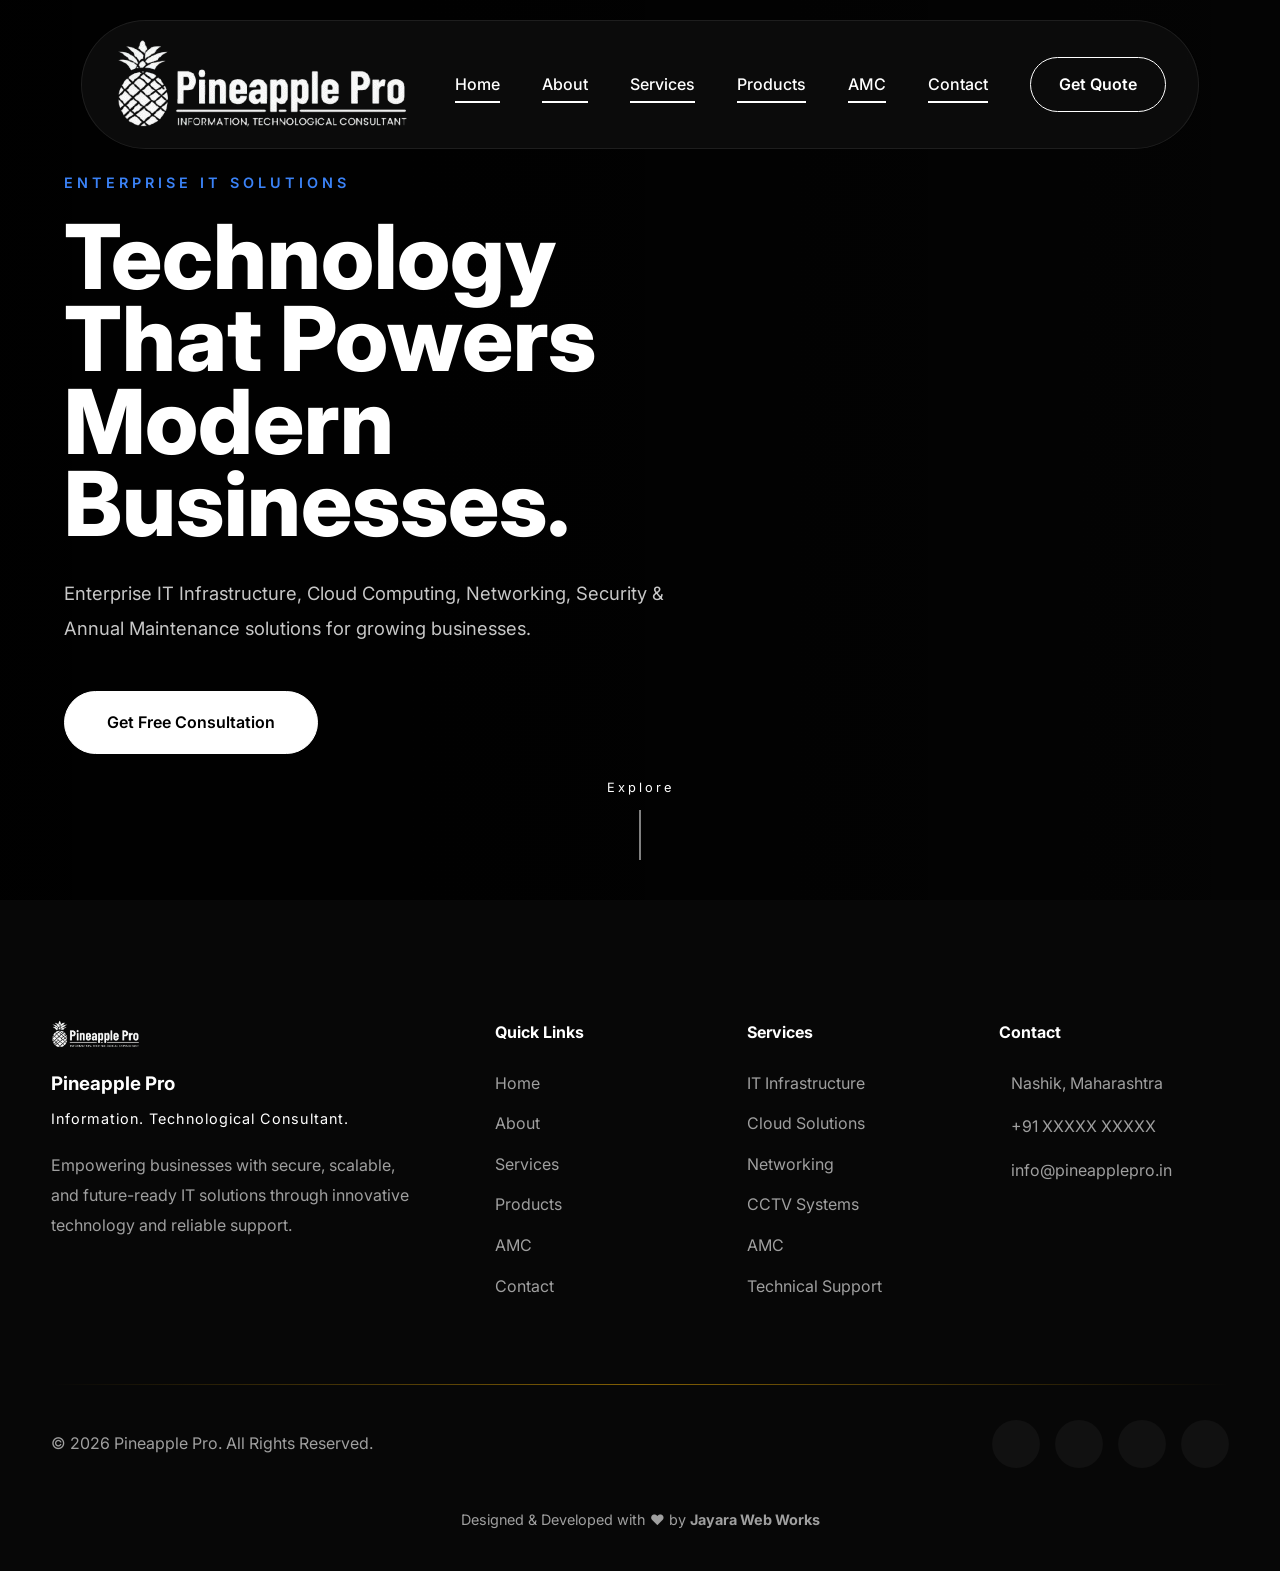
==== index.html @ fbb30636 "Update index.html" ====
<!DOCTYPE html>
<html lang="en">

<head>

    <meta charset="UTF-8">

    <meta name="viewport" content="width=device-width, initial-scale=1.0">

    <title>PineapplePro | Premium IT Solutions</title>

    <link rel="stylesheet" href="css/global.css">
    <link rel="stylesheet" href="css/navbar.css">
    <link rel="stylesheet" href="css/footer.css">
    <link rel="stylesheet" href="css/animations.css">
    <link rel="stylesheet" href="css/home.css">
    <link rel="stylesheet" href="css/responsive.css">

</head>

<body>

   <header class="navbar">

    <div class="container nav-container">

        <a href="index.html" class="logo">
            <img src="assets/pineapple.png" alt="PineapplePro">
        </a>

        <nav class="nav-links">

            <a href="index.html" class="active">Home</a>
            <a href="about.html"class="active">About</a>
            <a href="services.html"class="active">Services</a>
            <a href="products.html"class="active">Products</a>
            <a href="amc.html"class="active">AMC</a>
            <a href="contact.html"class="active">Contact</a>

        </nav>

        <a href="contact.html" class="btn nav-btn">
            Get Quote
        </a>

        <!-- Mobile Toggle -->

        <button class="menu-toggle" aria-label="Open Menu">

            <span></span>
            <span></span>
            <span></span>

        </button>

    </div>

</header>
    <main>

<!--==================================
            HERO
===================================-->

<section class="hero">

    <!-- Background Video -->

    <video class="hero-video"
           autoplay
           muted
           loop
           playsinline>

        <source src="assets/hero1.mp4" type="video/mp4">

    </video>

    <!-- Dark Overlay -->

    <div class="hero-overlay"></div>

    <div class="container">

        <div class="hero-content">

            <span class="hero-tag">
                ENTERPRISE IT SOLUTIONS
            </span>

            <h1>
                Technology
                <br>
                That Powers
                <br>
                Modern Businesses.
            </h1>

            <p>
                Enterprise IT Infrastructure, Cloud Computing,
                Networking, Security & Annual Maintenance
                solutions for growing businesses.
            </p>

            <div class="hero-buttons">

                <a href="contact.html" class="btn btn-primary">

                    Get Free Consultation

                </a>

            </div>

        </div>

    </div>

    <div class="hero-scroll">

        <span>Explore</span>

        <div class="scroll-line"></div>

    </div>

</section>
        <!--==========================================
                FOOTER
===========================================-->

<footer class="footer">

    <div class="container">

        <div class="footer-top">

            <!-- Company -->

            <div class="footer-about">

                <img src="assets/pineapple.png"
                     alt="Pineapple Pro"
                     class="footer-logo">

                <h3>Pineapple Pro</h3>

                <span class="footer-tagline">
                    Information. Technological Consultant.
                </span>

                <p>
                    Empowering businesses with secure,
                    scalable, and future-ready IT
                    solutions through innovative technology
                    and reliable support.
                </p>

            </div>

            <!-- Quick Links -->

            <div class="footer-column">

                <h4>Quick Links</h4>

                <a href="index.html">Home</a>
                <a href="about.html">About</a>
                <a href="services.html">Services</a>
                <a href="products.html">Products</a>
                <a href="amc.html">AMC</a>
                <a href="contact.html">Contact</a>

            </div>

            <!-- Services -->

            <div class="footer-column">

                <h4>Services</h4>

                <a href="#">IT Infrastructure</a>
                <a href="#">Cloud Solutions</a>
                <a href="#">Networking</a>
                <a href="#">CCTV Systems</a>
                <a href="#">AMC</a>
                <a href="#">Technical Support</a>

            </div>

            <!-- Contact -->

            <div class="footer-column">

                <h4>Contact</h4>

                <p><i class="fa-solid fa-location-dot"></i> Nashik, Maharashtra</p>

                <p><i class="fa-solid fa-phone"></i> +91 XXXXX XXXXX</p>

                <p><i class="fa-solid fa-envelope"></i> info@pineapplepro.in</p>

            </div>

        </div>

        <div class="footer-divider"></div>

        <div class="footer-bottom">

            <div class="copyright">

                © 2026 Pineapple Pro.
                All Rights Reserved.

            </div>

            <div class="footer-social">

                <a href="#"><i class="fa-brands fa-linkedin-in"></i></a>

                <a href="#"><i class="fa-brands fa-instagram"></i></a>

                <a href="#"><i class="fa-brands fa-facebook-f"></i></a>

                <a href="#"><i class="fa-brands fa-whatsapp"></i></a>

            </div>

        </div>

        <div class="developer">

            Designed & Developed with ❤️ by
            <strong>Jayara Web Works</strong>

        </div>

    </div>

</footer>

</main>
    <script src="js/navbar.js"></script>
</body>

</html>
---- css/global.css ----
/* ===========================
   GOOGLE FONT
=========================== */

@import url('https://fonts.googleapis.com/css2?family=Inter:wght@100..900&display=swap');
/* ===========================
   RESET
=========================== */

*{
    margin:0;
    padding:0;
    box-sizing:border-box;
}

html{
    scroll-behavior:smooth;
}

body{
    min-height:100vh;
}

img{
    max-width:100%;
    display:block;
}

a{
    text-decoration:none;
    color:inherit;
}

ul{
    list-style:none;
}

button,
input,
textarea{
    font:inherit;
    border:none;
    outline:none;
    background:none;
}

button{
    cursor:pointer;
}


/* ===========================
   ROOT VARIABLES
=========================== */

:root{

    /* Colors */

    --bg:#050505;
    --surface:#111111;
    --surface-light:#181818;
    --border:#2b2b2b;

    --white:#ffffff;
    --gray:#9f9f9f;
    --light-gray:#d5d5d5;

    /* Layout */

    --container:1400px;
    --radius:22px;

    /* Transition */

    --transition:.35s ease;

    /* Shadows */

    --shadow:0 10px 40px rgba(0,0,0,.35);

}


/* ===========================
   BODY
=========================== */

body{

    background:var(--bg);

    color:var(--white);

    font-family:'Inter',sans-serif;

    overflow-x:hidden;

    line-height:1.6;

    -webkit-font-smoothing:antialiased;

}

/* ===========================
   CONTAINER
=========================== */

.container{

    width:min(92%,var(--container));

    margin-inline:auto;

}

/* ===========================
   SECTION
=========================== */

section{

    padding:120px 0;

}
/* ===========================
   TYPOGRAPHY
=========================== */

.section-tag{

    color:var(--gray);

    text-transform:uppercase;

    letter-spacing:3px;

    font-size:.85rem;

    margin-bottom:1rem;

}

.section-title{

    font-size:clamp(2.5rem,6vw,5rem);

    font-weight:800;

    line-height:1.05;

    margin-bottom:1.5rem;

}

.section-description{

    max-width:700px;

    color:var(--gray);

    font-size:1.1rem;

}

/* ===========================
   BUTTONS
=========================== */

.btn{

    display:inline-flex;

    align-items:center;

    justify-content:center;

    padding:16px 34px;

    border-radius:999px;

    border:1px solid var(--white);

    color:var(--white);

    transition:var(--transition);

    font-weight:600;

}

.btn:hover{

    background:var(--white);

    color:var(--bg);

}

/* ===========================
   SCROLLBAR
=========================== */

::-webkit-scrollbar{

    width:8px;

}

::-webkit-scrollbar-track{

    background:#0a0a0a;

}

::-webkit-scrollbar-thumb{

    background:#444;

    border-radius:20px;

}

::-webkit-scrollbar-thumb:hover{

    background:#666;

}

/* ===========================
   SELECTION
=========================== */

::selection{

    background:#ffffff;

    color:#050505;

}
---- css/navbar.css ----
/* ==========================================
   NAVBAR
========================================== */

.navbar{
    position: fixed;
    top: 20px;
    left: 50%;
    transform: translateX(-50%);
    width: 95%;
    z-index: 1000;
}

.nav-container{
    display: flex;
    align-items: center;
    justify-content: space-between;

    padding: 16px 32px;

    background: rgba(17,17,17,0.70);

    border: 1px solid rgba(255,255,255,.08);

    backdrop-filter: blur(18px);

    border-radius: 100px;
}

.logo{

    font-size: 1.4rem;

    font-weight: 800;

    color: var(--white);

    letter-spacing: -.5px;

}



.nav-links{

    display:flex;

    align-items:center;

    gap:42px;

}

.nav-links a{

    position:relative;

    color:var(--gray);

    font-weight:500;

    transition:var(--transition);

}
.nav-links a::after{

    content:"";

    position:absolute;

    left:0;

    bottom:-6px;

    width:0;

    height:2px;

    background:var(--white);

    transition:var(--transition);

}

.nav-links a:hover,
.nav-links a.active{

    color:var(--white);

}

.nav-links a:hover::after,
.nav-links a.active::after{

    width:100%;

}

.nav-btn{

    padding:14px 28px;

}

/*=========================
      MENU TOGGLE
=========================*/

.menu-toggle{

    display:none;

    width:45px;
    height:45px;

    cursor:pointer;

    background:none;

    border:none;

    flex-direction:column;

    justify-content:center;

    gap:6px;

}

.menu-toggle span{

    width:26px;

    height:2px;

    background:#fff;

    transition:.35s;

}
---- css/footer.css ----
/*=========================
        FOOTER
=========================*/

.footer{

    background:#070707;

    padding:120px 0 40px;

    position:relative;

}

.footer-top{

    display:grid;

    grid-template-columns:2fr 1fr 1fr 1.2fr;

    gap:60px;

}

.footer-logo{

    width:90px;

    margin-bottom:20px;

}

.footer-about h3{

    margin-bottom:8px;

}

.footer-tagline{

    color:var(--primary);

    display:block;

    margin-bottom:20px;

    letter-spacing:1px;

    font-size:.9rem;

}

.footer-about p{

    color:var(--gray);

    line-height:1.9;

    max-width:360px;

}

.footer-column h4{

    margin-bottom:25px;

}

.footer-column{

    display:flex;

    flex-direction:column;

}

.footer-column a{

    color:var(--gray);

    text-decoration:none;

    margin-bottom:15px;

    transition:.3s;

}

.footer-column a:hover{

    color:var(--primary);

    padding-left:8px;

}

.footer-column p{

    color:var(--gray);

    margin-bottom:18px;

    display:flex;

    gap:12px;

    align-items:flex-start;

}

.footer-column i{

    color:var(--primary);

    margin-top:4px;

}

.footer-divider{

    margin:70px 0 35px;

    height:1px;

    background:linear-gradient(
        to right,
        transparent,
        rgba(255,184,0,.5),
        transparent
    );

}

.footer-bottom{

    display:flex;

    justify-content:space-between;

    align-items:center;

    flex-wrap:wrap;

    gap:20px;

}

.copyright{

    color:var(--gray);

}

.footer-social{

    display:flex;

    gap:15px;

}

.footer-social a{

    width:48px;

    height:48px;

    border-radius:50%;

    background:rgba(255,255,255,.04);

    display:flex;

    align-items:center;

    justify-content:center;

    color:#fff;

    transition:.35s;

    text-decoration:none;

}

.footer-social a:hover{

    background:var(--primary);

    color:#000;

    transform:translateY(-5px);

}

.developer{

    text-align:center;

    margin-top:40px;

    color:var(--gray);

    font-size:.9rem;

}

.developer strong{

    color:var(--primary);

}
---- css/animations.css ----

---- css/home.css ----
/*==================================
            HERO
==================================*/

.hero{

    position:relative;

    width:100%;

    min-height:100vh;

    overflow:hidden;

    display:flex;

    align-items:flex-start;

    justify-content:flex-start;

    padding-top:170px;

    box-sizing:border-box;

}

/*==================================
        BACKGROUND VIDEO
==================================*/

.hero-video{

    position:absolute;

    inset:0;

    width:100%;

    height:100%;

    object-fit:cover;

    z-index:1;

}

.hero-overlay{

    position:absolute;

    inset:0;

    background:linear-gradient(
        90deg,
        rgba(0,0,0,.92) 0%,
        rgba(0,0,0,.75) 45%,
        rgba(0,0,0,.25) 100%
    );

    z-index:2;

}

/*==================================
        CONTAINER
==================================*/

.hero .container{

    width:90%;

    max-width:1400px;

    margin:0 auto;

    position:relative;

    z-index:5;

}

.hero-content{

    max-width:700px;

}

/*==================================
        TEXT
==================================*/

.hero-tag{

    display:inline-block;

    color:#3B82F6;

    letter-spacing:4px;

    text-transform:uppercase;

    font-size:.9rem;

    font-weight:600;

    margin-bottom:22px;

}

.hero h1{

    color:#fff;

    font-size:clamp(4.5rem,7vw,7rem);

    line-height:.92;

    font-weight:800;

    margin:0 0 30px;

}

.hero p{

    max-width:620px;

    color:rgba(255,255,255,.78);

    font-size:1.15rem;

    line-height:1.9;

    margin-bottom:45px;

}

/*==================================
        BUTTON
==================================*/

.hero-buttons{

    display:flex;

}

.btn-primary{

    display:inline-flex;

    align-items:center;

    justify-content:center;

    padding:18px 42px;

    background:#fff;

    color:#000;

    border-radius:999px;

    text-decoration:none;

    font-weight:600;

    transition:.35s;

}

.btn-primary:hover{

    background:#2563EB;

    color:#fff;

    transform:translateY(-4px);

}

/*==================================
        SCROLL
==================================*/

.hero-scroll{

    position:absolute;

    left:50%;

    bottom:40px;

    transform:translateX(-50%);

    z-index:5;

    display:flex;

    flex-direction:column;

    align-items:center;

    color:#fff;

    letter-spacing:3px;

    font-size:.8rem;

}

.scroll-line{

    width:1px;

    height:50px;

    background:#fff;

    margin-top:12px;

    animation:scrollMove 1.8s infinite;

}

@keyframes scrollMove{

    0%{

        opacity:0;

        transform:translateY(-8px);

    }

    50%{

        opacity:1;

    }

    100%{

        opacity:0;

        transform:translateY(8px);

    }

}

/*==================================
        LAPTOP
==================================*/

@media(max-width:1200px){

.hero{

    padding-top:160px;

}

.hero h1{

    font-size:5rem;

}

}

/*==================================
        TABLET
==================================*/

@media(max-width:992px){

.hero{

    padding-top:150px;

    text-align:center;

}

.hero-overlay{

    background:rgba(0,0,0,.65);

}

.hero-content{

    max-width:100%;

}

.hero h1{

    font-size:4rem;

}

.hero p{

    margin:0 auto 40px;

}

.hero-buttons{

    justify-content:center;

}

}

/*==================================
        MOBILE
==================================*/

@media(max-width:768px){

.hero{

    min-height:100svh;

    padding-top:135px;

}

.hero-tag{

    font-size:.75rem;

}

.hero h1{

    font-size:2.8rem;

    line-height:1.05;

}

.hero p{

    font-size:1rem;

    line-height:1.8;

}

.hero-buttons{

    width:100%;

    justify-content:center;

}

.btn-primary{

    width:100%;

    max-width:320px;

}

.hero-scroll{

    display:none;

}

}

/*==================================
        SMALL MOBILE
==================================*/

@media(max-width:480px){

.hero h1{

    font-size:2.3rem;

}

}
---- css/responsive.css ----

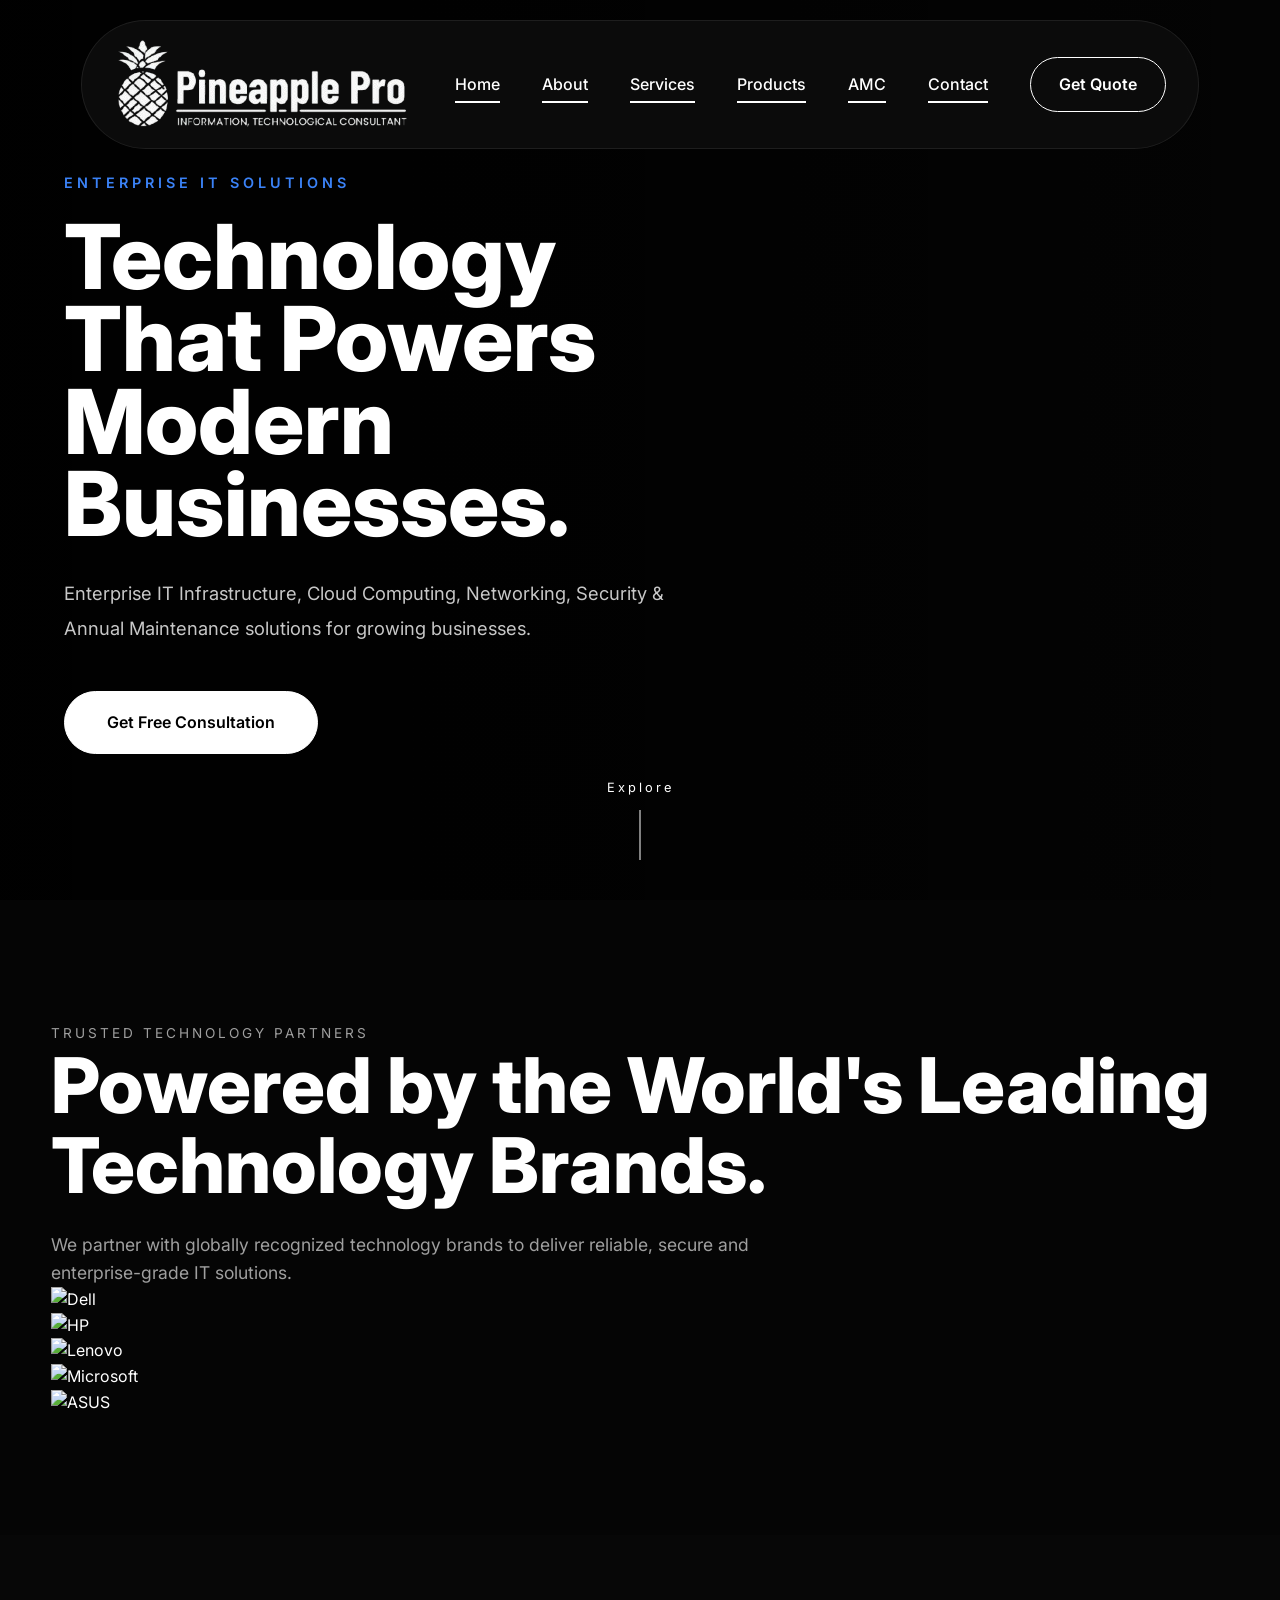
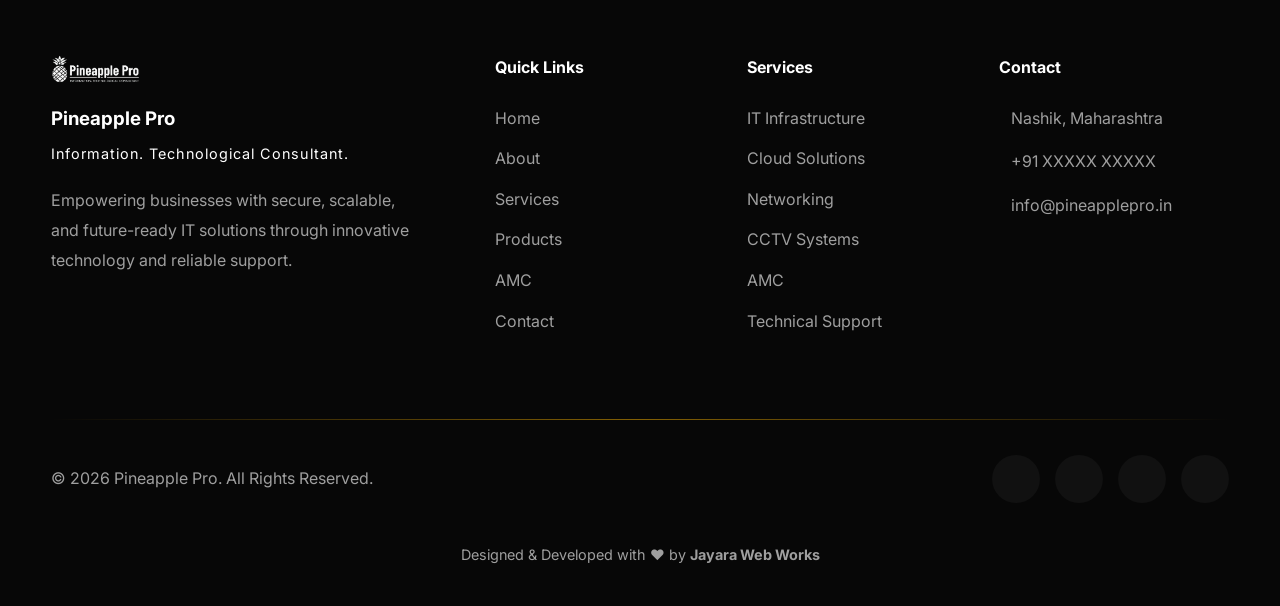
==== commit fb7932c4: "Update index.html" ====
--- a/index.html
+++ b/index.html
@@ -73,7 +73,7 @@
            loop
            playsinline>
 
-        <source src="assets/hero1.mp4" type="video/mp4">
+        <source src="assets/hero2.mp4" type="video/mp4">
 
     </video>
 
@@ -126,6 +126,69 @@
     </div>
 
 </section>
+
+
+        <!--==================================
+    TRUSTED PARTNERS
+===================================-->
+
+<section class="partners">
+
+    <div class="container">
+
+        <div class="section-header">
+
+            <span class="section-tag">
+                TRUSTED TECHNOLOGY PARTNERS
+            </span>
+
+            <h2 class="section-title">
+                Powered by the World's
+                Leading Technology Brands.
+            </h2>
+
+            <p class="section-description">
+                We partner with globally recognized technology brands to
+                deliver reliable, secure and enterprise-grade IT solutions.
+            </p>
+
+        </div>
+
+        <div class="partners-grid">
+
+            <div class="partner-card">
+                <img src="assets/brands/dell.svg" alt="Dell">
+            </div>
+
+            <div class="partner-card">
+                <img src="assets/brands/hp.svg" alt="HP">
+            </div>
+
+            <div class="partner-card">
+                <img src="assets/brands/lenovo.svg" alt="Lenovo">
+            </div>
+
+            <div class="partner-card">
+                <img src="assets/brands/microsoft.svg" alt="Microsoft">
+            </div>
+
+           
+
+           
+
+            <div class="partner-card">
+                <img src="assets/brands/asus.svg" alt="ASUS">
+            </div>
+
+           
+
+           
+
+        </div>
+
+    </div>
+
+</section>
         <!--==========================================
                 FOOTER
 ===========================================-->
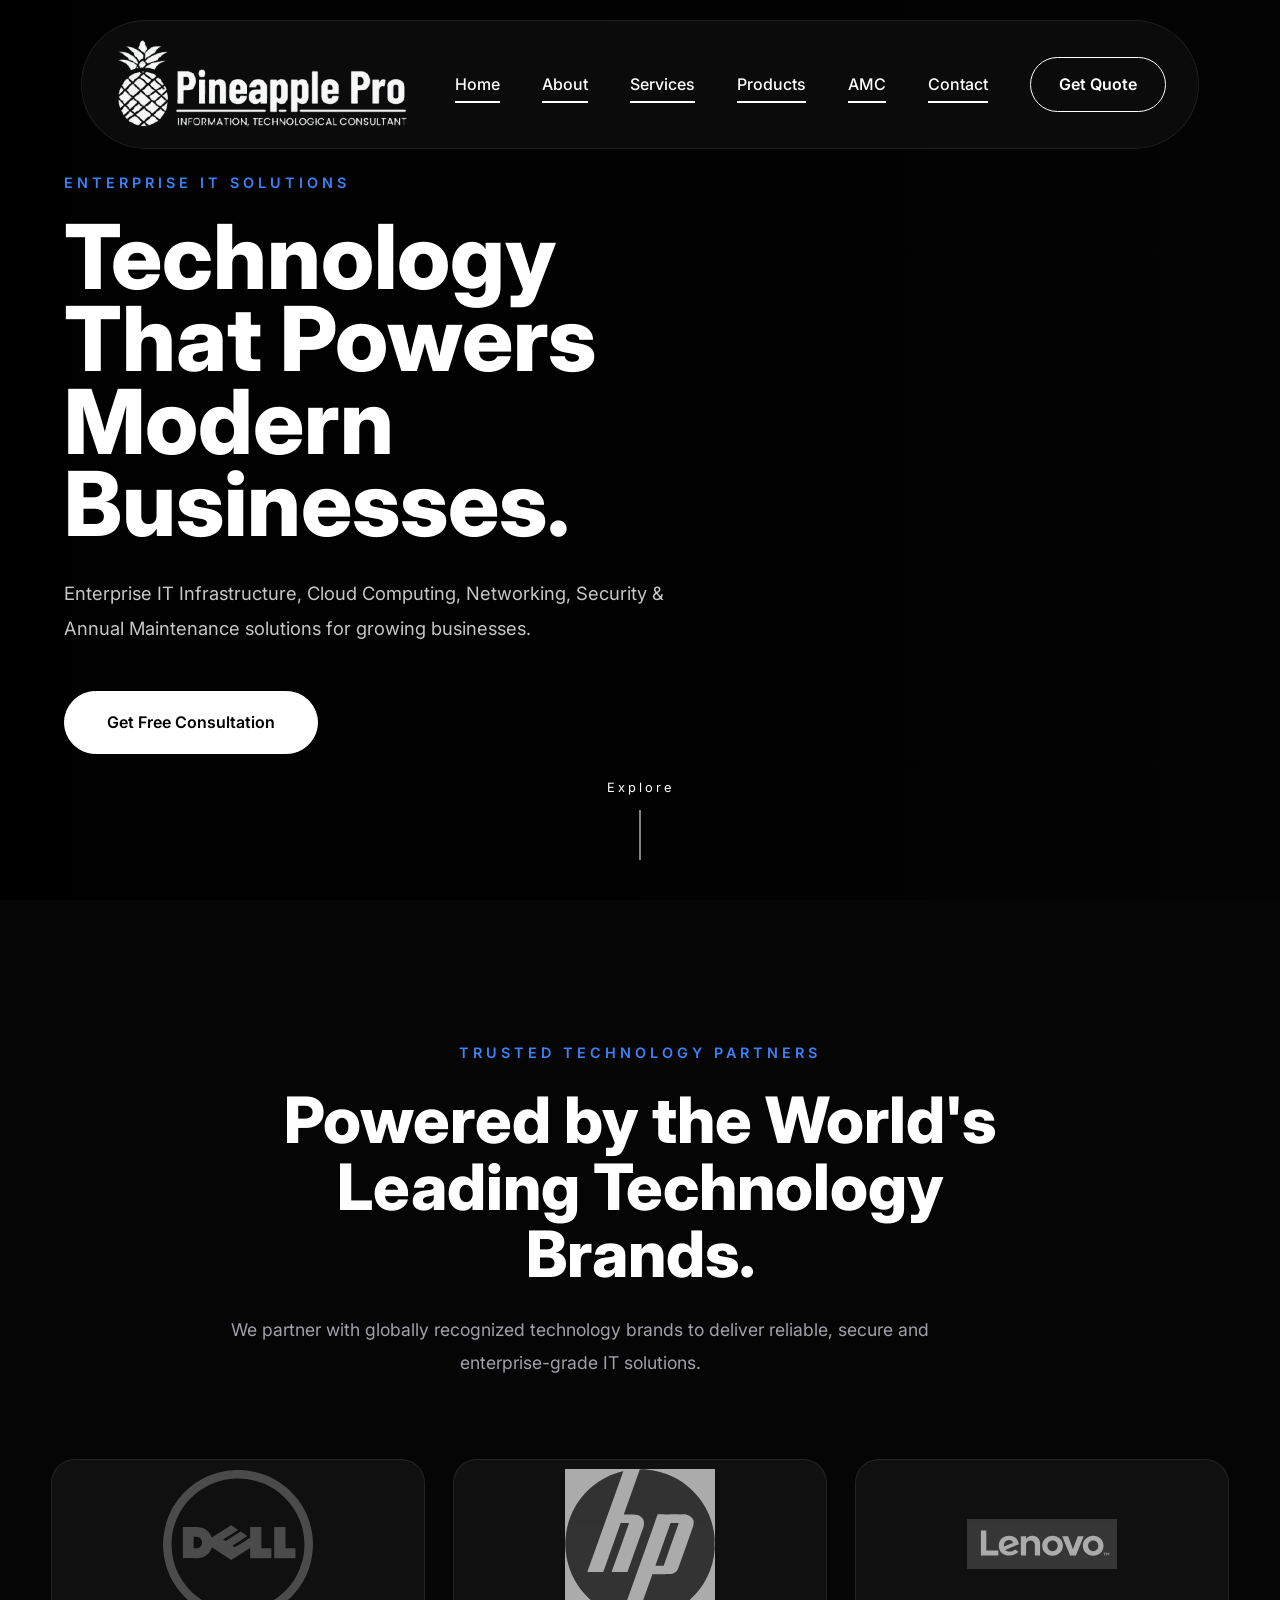
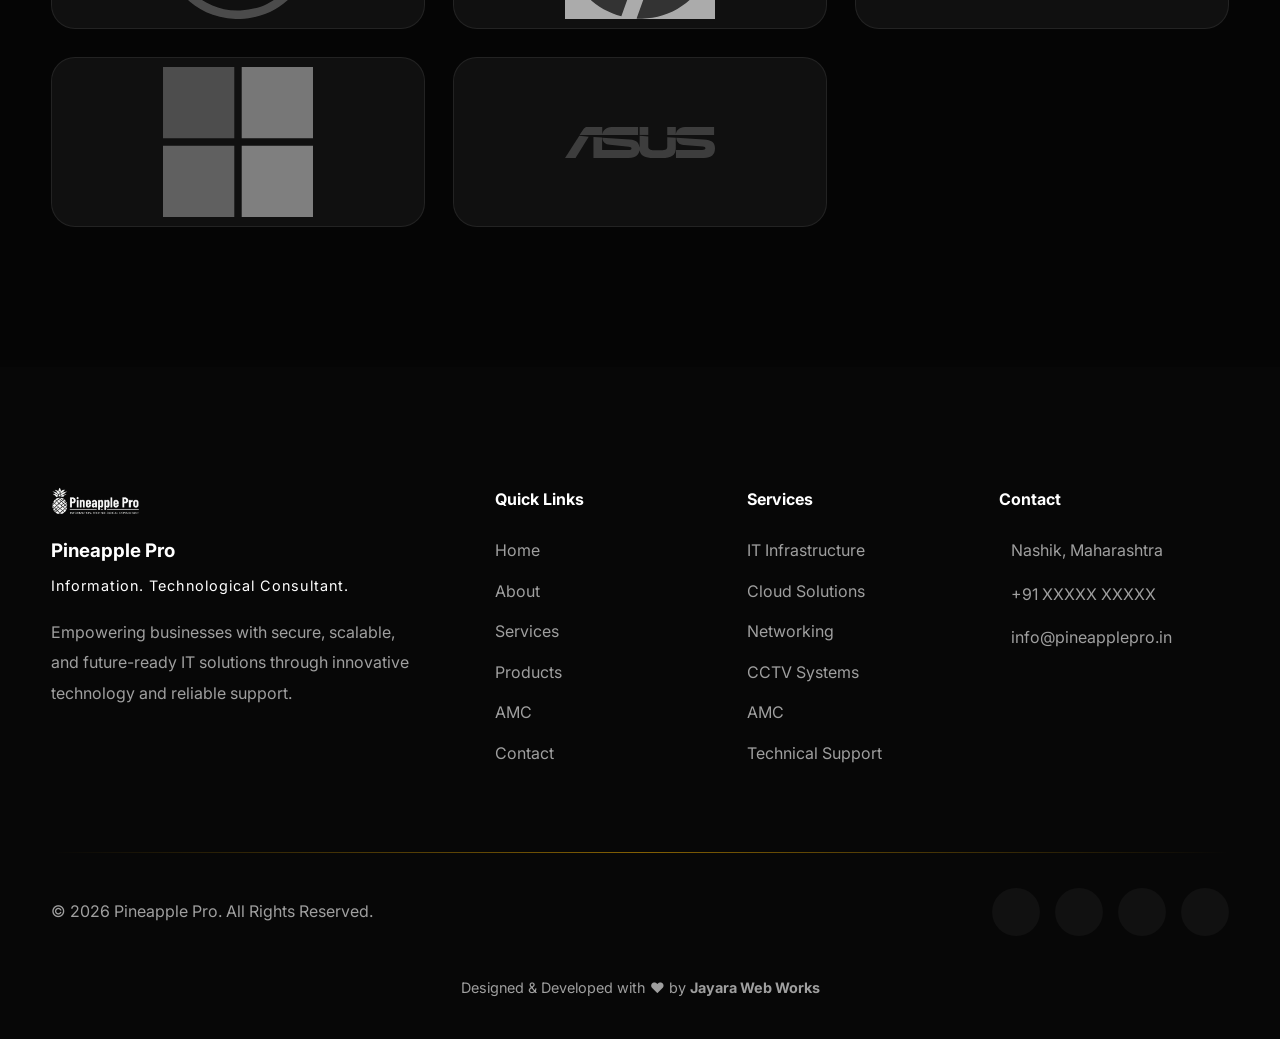
==== commit 90968f91: "Update index.html" ====
--- a/index.html
+++ b/index.html
@@ -157,19 +157,19 @@
         <div class="partners-grid">
 
             <div class="partner-card">
-                <img src="assets/brands/dell.svg" alt="Dell">
-            </div>
-
-            <div class="partner-card">
-                <img src="assets/brands/hp.svg" alt="HP">
-            </div>
-
-            <div class="partner-card">
-                <img src="assets/brands/lenovo.svg" alt="Lenovo">
-            </div>
-
-            <div class="partner-card">
-                <img src="assets/brands/microsoft.svg" alt="Microsoft">
+                <img src="assets/dell.svg" alt="Dell">
+            </div>
+
+            <div class="partner-card">
+                <img src="assets/hp.svg" alt="HP">
+            </div>
+
+            <div class="partner-card">
+                <img src="assets/lenovo.svg" alt="Lenovo">
+            </div>
+
+            <div class="partner-card">
+                <img src="assets/microsoft.svg" alt="Microsoft">
             </div>
 
            
@@ -177,7 +177,7 @@
            
 
             <div class="partner-card">
-                <img src="assets/brands/asus.svg" alt="ASUS">
+                <img src="assets/asus.svg" alt="ASUS">
             </div>
 
            
--- a/css/home.css
+++ b/css/home.css
@@ -388,3 +388,204 @@
 }
 
 }
+
+
+/*==================================
+        PARTNERS
+==================================*/
+
+.partners{
+
+    padding:140px 0;
+
+    background:#050505;
+
+}
+
+.section-header{
+
+    text-align:center;
+
+    max-width:820px;
+
+    margin:0 auto 80px;
+
+}
+
+.section-tag{
+
+    display:inline-block;
+
+    color:#3B82F6;
+
+    font-size:.9rem;
+
+    letter-spacing:4px;
+
+    font-weight:600;
+
+    text-transform:uppercase;
+
+    margin-bottom:22px;
+
+}
+
+.section-title{
+
+    font-size:clamp(2.8rem,5vw,4.8rem);
+
+    line-height:1.05;
+
+    color:#fff;
+
+    margin-bottom:25px;
+
+    font-weight:800;
+
+}
+
+.section-description{
+
+    color:#a1a1aa;
+
+    font-size:1.1rem;
+
+    line-height:1.9;
+
+}
+
+.partners-grid{
+
+    display:grid;
+
+    grid-template-columns:repeat(3,1fr);
+
+    gap:28px;
+
+}
+
+.partner-card{
+
+    height:170px;
+
+    background:#101010;
+
+    border:1px solid rgba(255,255,255,.08);
+
+    border-radius:24px;
+
+    display:flex;
+
+    align-items:center;
+
+    justify-content:center;
+
+    transition:.4s;
+
+    overflow:hidden;
+
+}
+
+.partner-card img{
+
+    width:150px;
+
+    filter:grayscale(100%);
+
+    opacity:.65;
+
+    transition:.4s;
+
+}
+
+.partner-card:hover{
+
+    transform:translateY(-8px);
+
+    border-color:#3B82F6;
+
+    background:#151515;
+
+}
+
+.partner-card:hover img{
+
+    filter:none;
+
+    opacity:1;
+
+    transform:scale(1.08);
+
+}
+
+/*==================================
+        TABLET
+==================================*/
+
+@media(max-width:992px){
+
+.partners{
+
+    padding:110px 0;
+
+}
+
+.partners-grid{
+
+    grid-template-columns:repeat(2,1fr);
+
+}
+
+}
+
+/*==================================
+        MOBILE
+==================================*/
+
+@media(max-width:768px){
+
+.partners{
+
+    padding:90px 0;
+
+}
+
+.section-header{
+
+    margin-bottom:60px;
+
+}
+
+.section-title{
+
+    font-size:2.3rem;
+
+}
+
+.section-description{
+
+    font-size:1rem;
+
+}
+
+.partners-grid{
+
+    grid-template-columns:1fr;
+
+    gap:20px;
+
+}
+
+.partner-card{
+
+    height:130px;
+
+}
+
+.partner-card img{
+
+    width:130px;
+
+}
+
+}
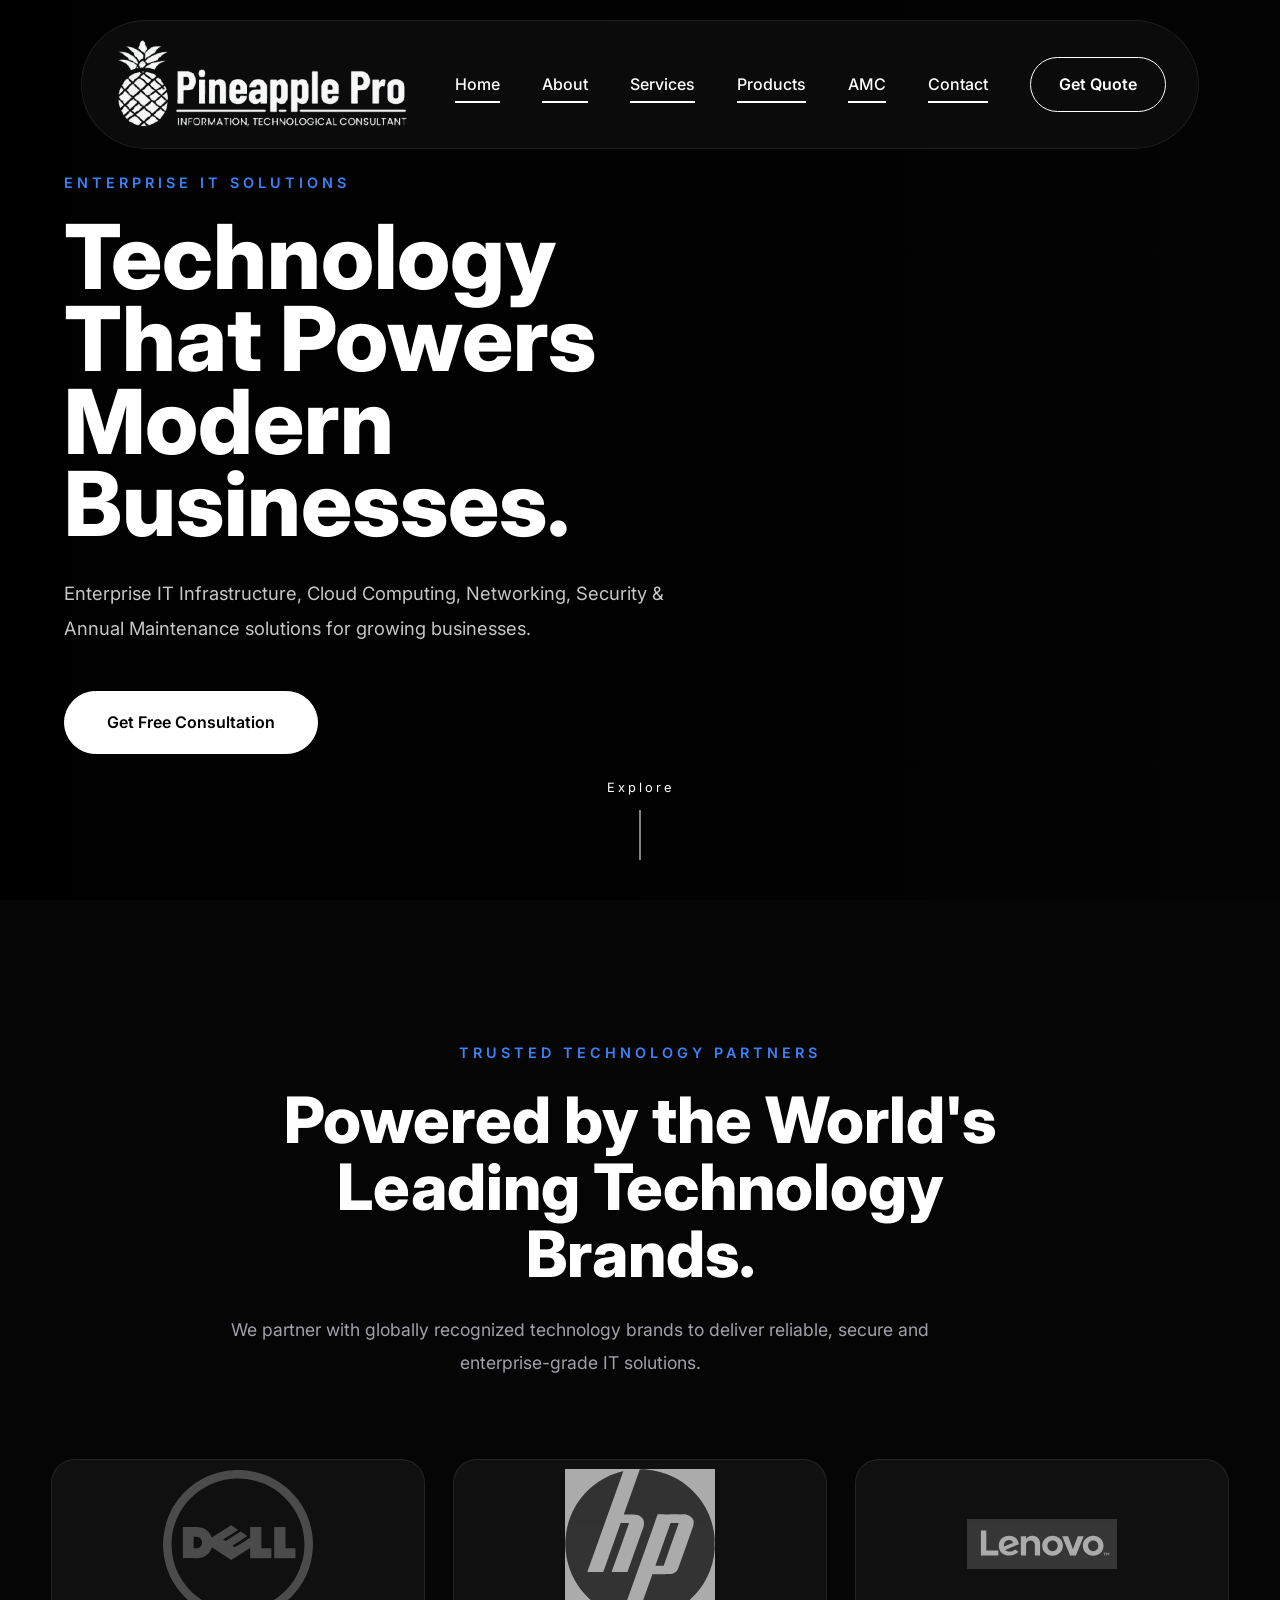
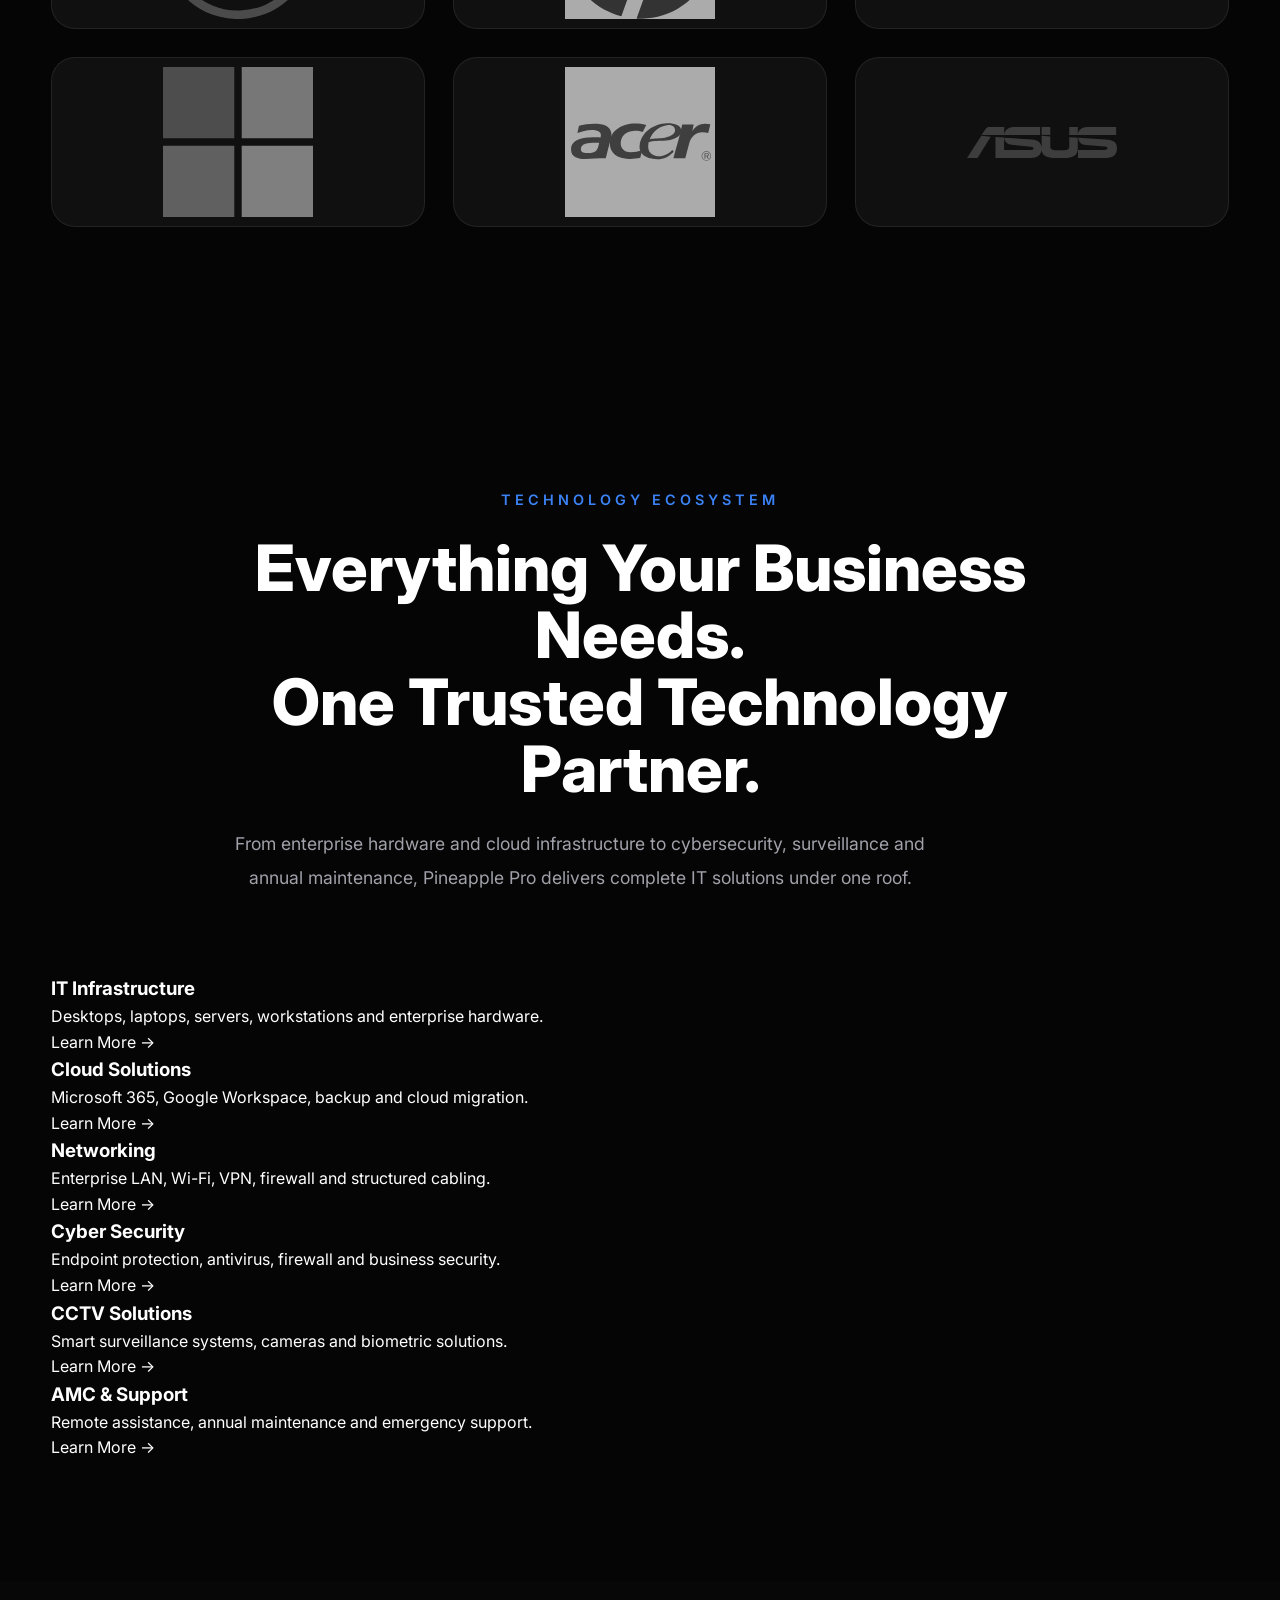
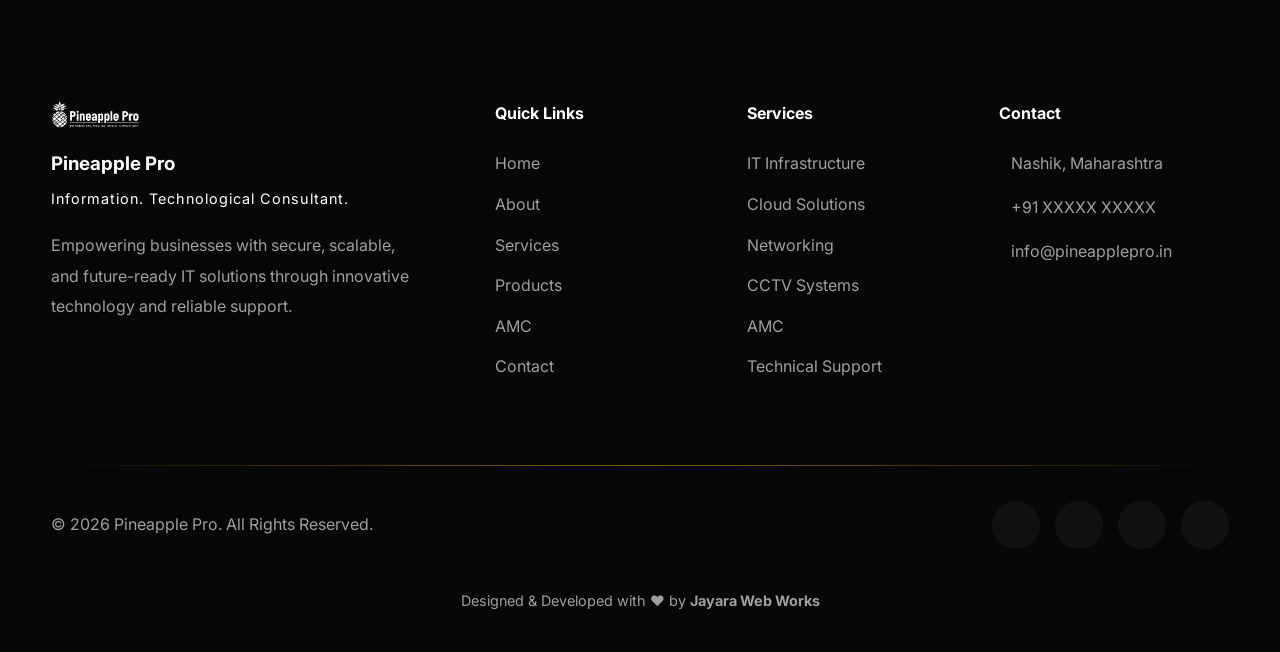
==== commit c25612fc: "Update index.html" ====
--- a/index.html
+++ b/index.html
@@ -172,17 +172,151 @@
                 <img src="assets/microsoft.svg" alt="Microsoft">
             </div>
 
+            <div class="partner-card">
+                <img src="assets/acer.svg" alt="ASUS">
+            </div>
+
            
 
+            <div class="partner-card">
+                <img src="assets/asus.svg" alt="ASUS">
+            </div>
+
            
 
-            <div class="partner-card">
-                <img src="assets/asus.svg" alt="ASUS">
-            </div>
-
            
 
-           
+        </div>
+
+    </div>
+
+</section>
+
+        <!--==================================
+        TECHNOLOGY ECOSYSTEM
+===================================-->
+
+<section class="ecosystem">
+
+    <div class="container">
+
+        <div class="section-header">
+
+            <span class="section-tag">
+                TECHNOLOGY ECOSYSTEM
+            </span>
+
+            <h2 class="section-title">
+                Everything Your Business Needs.
+                <br>
+                One Trusted Technology Partner.
+            </h2>
+
+            <p class="section-description">
+                From enterprise hardware and cloud infrastructure to cybersecurity,
+                surveillance and annual maintenance, Pineapple Pro delivers complete
+                IT solutions under one roof.
+            </p>
+
+        </div>
+
+        <div class="ecosystem-grid">
+
+            <a href="services.html#hardware" class="eco-card">
+
+                <i class="fa-solid fa-desktop"></i>
+
+                <h3>IT Infrastructure</h3>
+
+                <p>
+                    Desktops, laptops, servers, workstations and enterprise hardware.
+                </p>
+
+                <span>
+                    Learn More →
+                </span>
+
+            </a>
+
+            <a href="services.html#cloud" class="eco-card">
+
+                <i class="fa-solid fa-cloud"></i>
+
+                <h3>Cloud Solutions</h3>
+
+                <p>
+                    Microsoft 365, Google Workspace, backup and cloud migration.
+                </p>
+
+                <span>
+                    Learn More →
+                </span>
+
+            </a>
+
+            <a href="services.html#networking" class="eco-card">
+
+                <i class="fa-solid fa-network-wired"></i>
+
+                <h3>Networking</h3>
+
+                <p>
+                    Enterprise LAN, Wi-Fi, VPN, firewall and structured cabling.
+                </p>
+
+                <span>
+                    Learn More →
+                </span>
+
+            </a>
+
+            <a href="services.html#security" class="eco-card">
+
+                <i class="fa-solid fa-shield-halved"></i>
+
+                <h3>Cyber Security</h3>
+
+                <p>
+                    Endpoint protection, antivirus, firewall and business security.
+                </p>
+
+                <span>
+                    Learn More →
+                </span>
+
+            </a>
+
+            <a href="services.html#cctv" class="eco-card">
+
+                <i class="fa-solid fa-video"></i>
+
+                <h3>CCTV Solutions</h3>
+
+                <p>
+                    Smart surveillance systems, cameras and biometric solutions.
+                </p>
+
+                <span>
+                    Learn More →
+                </span>
+
+            </a>
+
+            <a href="amc.html" class="eco-card">
+
+                <i class="fa-solid fa-headset"></i>
+
+                <h3>AMC & Support</h3>
+
+                <p>
+                    Remote assistance, annual maintenance and emergency support.
+                </p>
+
+                <span>
+                    Learn More →
+                </span>
+
+            </a>
 
         </div>
 
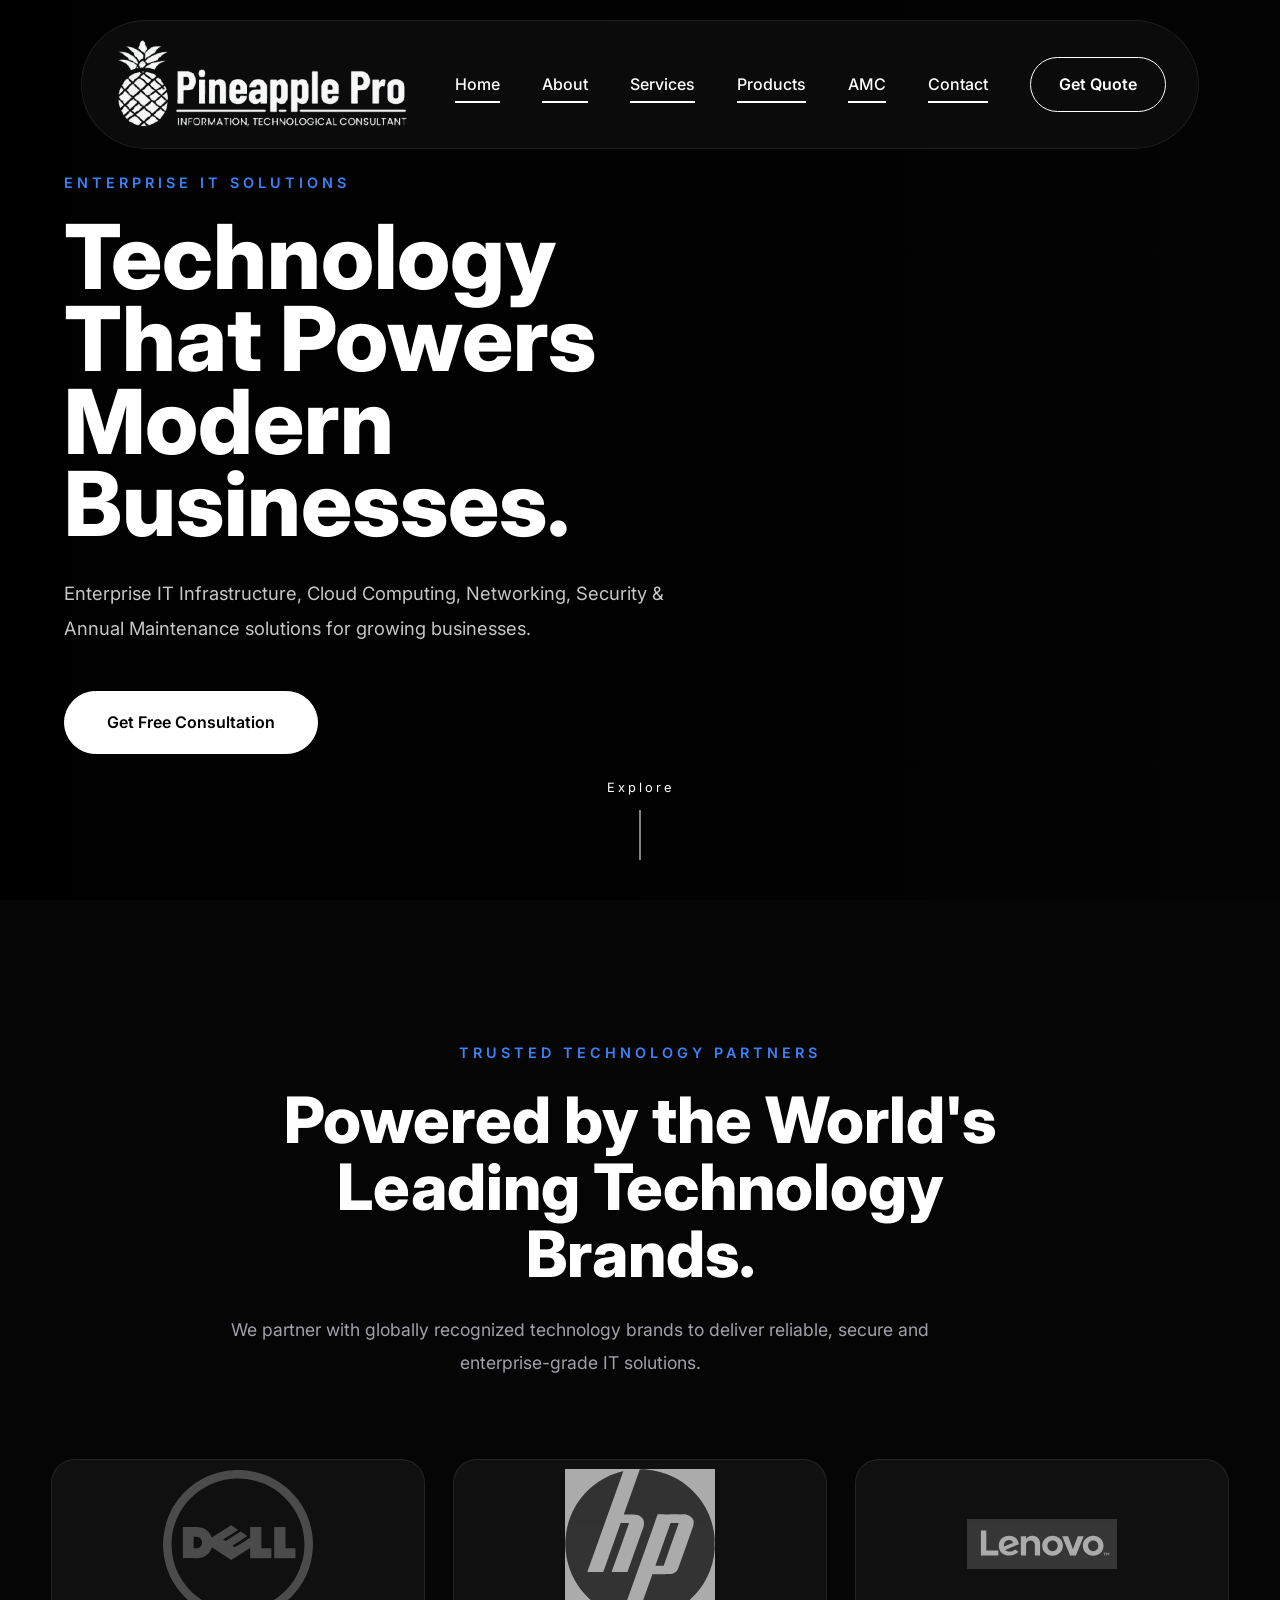
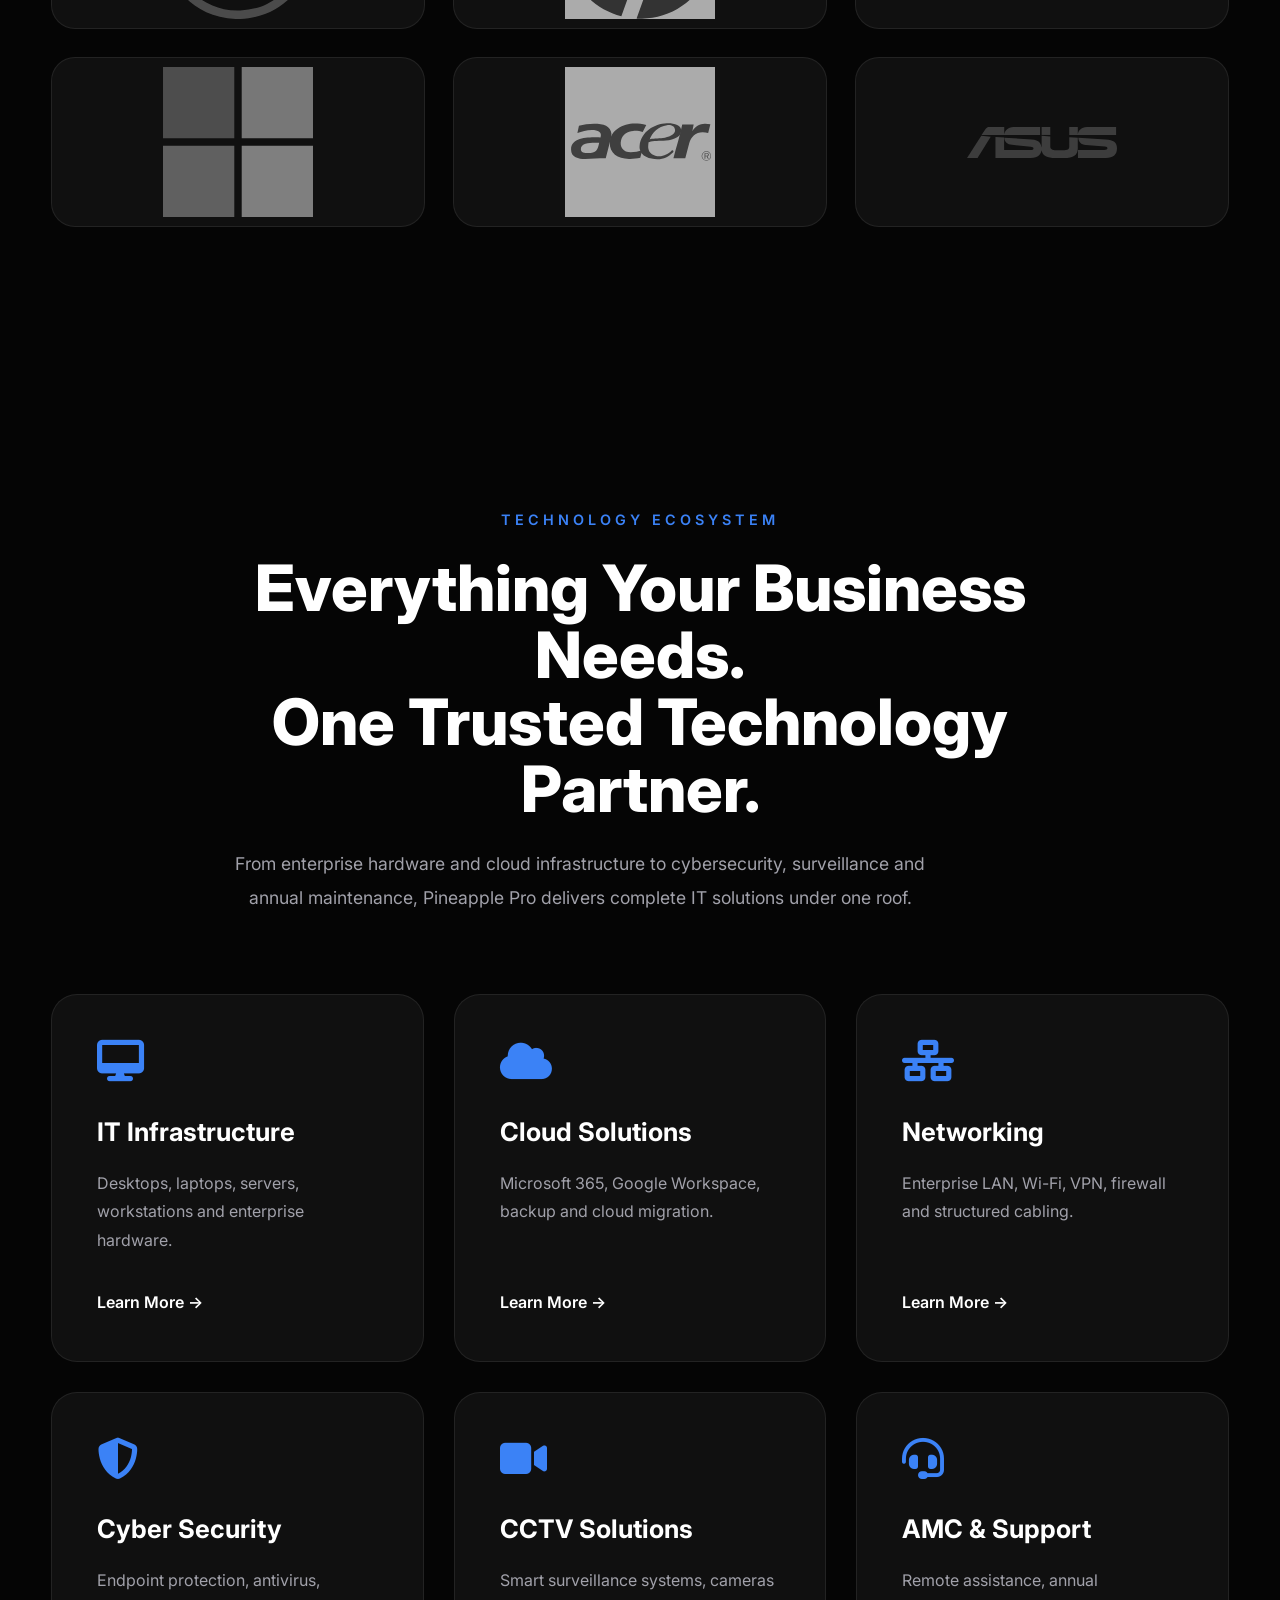
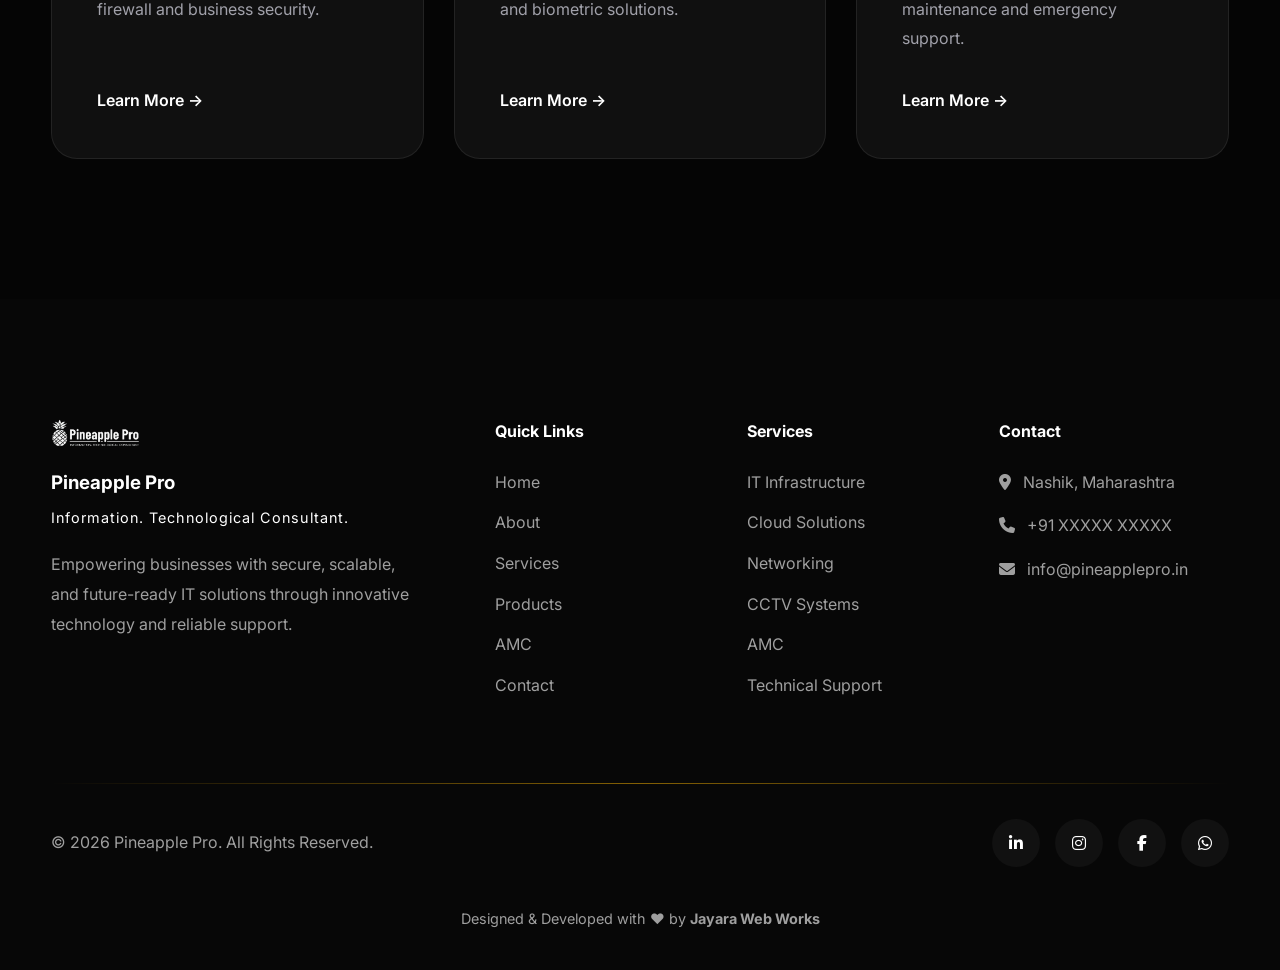
==== commit 3d23580c: "Add Font Awesome stylesheet link to index.html" ====
--- a/index.html
+++ b/index.html
@@ -16,6 +16,8 @@
     <link rel="stylesheet" href="css/animations.css">
     <link rel="stylesheet" href="css/home.css">
     <link rel="stylesheet" href="css/responsive.css">
+    <link rel="stylesheet"
+href="https://cdnjs.cloudflare.com/ajax/libs/font-awesome/6.7.2/css/all.min.css">
 
 </head>
 
--- a/css/home.css
+++ b/css/home.css
@@ -589,3 +589,177 @@
 }
 
 }
+
+/*==================================
+    TECHNOLOGY ECOSYSTEM
+==================================*/
+
+.ecosystem{
+
+    padding:140px 0;
+
+    background:#050505;
+
+}
+
+.ecosystem-grid{
+
+    display:grid;
+
+    grid-template-columns:repeat(3,1fr);
+
+    gap:30px;
+
+    margin-top:80px;
+
+}
+
+.eco-card{
+
+    background:#101010;
+
+    border:1px solid rgba(255,255,255,.08);
+
+    border-radius:26px;
+
+    padding:45px;
+
+    text-decoration:none;
+
+    transition:.35s;
+
+    display:flex;
+
+    flex-direction:column;
+
+    height:100%;
+
+}
+
+.eco-card i{
+
+    font-size:2.6rem;
+
+    color:#3B82F6;
+
+    margin-bottom:30px;
+
+    transition:.35s;
+
+}
+
+.eco-card h3{
+
+    color:#fff;
+
+    font-size:1.6rem;
+
+    margin-bottom:16px;
+
+}
+
+.eco-card p{
+
+    color:#A1A1AA;
+
+    line-height:1.8;
+
+    margin-bottom:35px;
+
+    flex:1;
+
+}
+
+.eco-card span{
+
+    color:#fff;
+
+    font-weight:600;
+
+    transition:.35s;
+
+}
+
+.eco-card:hover{
+
+    transform:translateY(-10px);
+
+    border-color:#3B82F6;
+
+    background:#151515;
+
+}
+
+.eco-card:hover i{
+
+    transform:scale(1.1);
+
+}
+
+.eco-card:hover span{
+
+    color:#3B82F6;
+
+    padding-left:8px;
+
+}
+
+/*=========================
+        TABLET
+=========================*/
+
+@media(max-width:992px){
+
+.ecosystem{
+
+    padding:110px 0;
+
+}
+
+.ecosystem-grid{
+
+    grid-template-columns:repeat(2,1fr);
+
+}
+
+}
+
+/*=========================
+        MOBILE
+=========================*/
+
+@media(max-width:768px){
+
+.ecosystem{
+
+    padding:90px 0;
+
+}
+
+.ecosystem-grid{
+
+    grid-template-columns:1fr;
+
+    gap:20px;
+
+}
+
+.eco-card{
+
+    padding:35px;
+
+}
+
+.eco-card h3{
+
+    font-size:1.4rem;
+
+}
+
+.eco-card p{
+
+    font-size:.95rem;
+
+}
+
+}
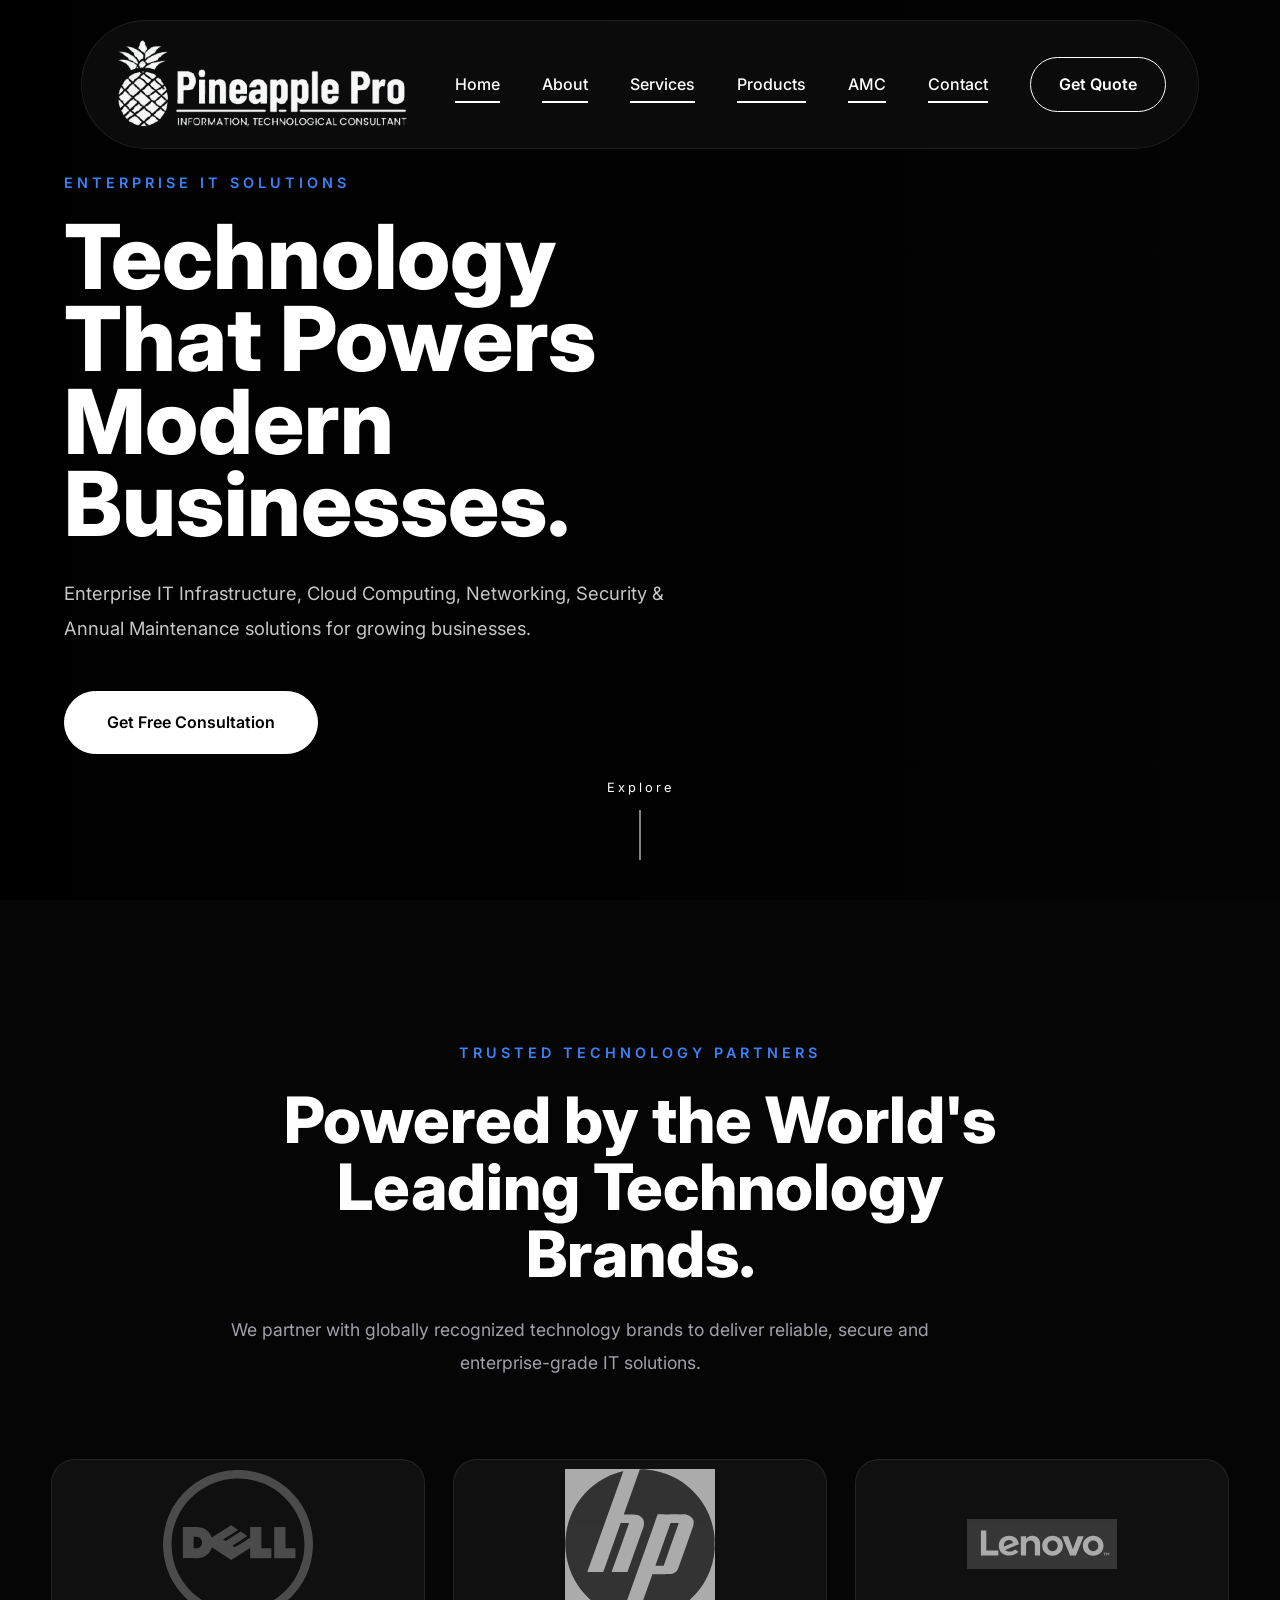
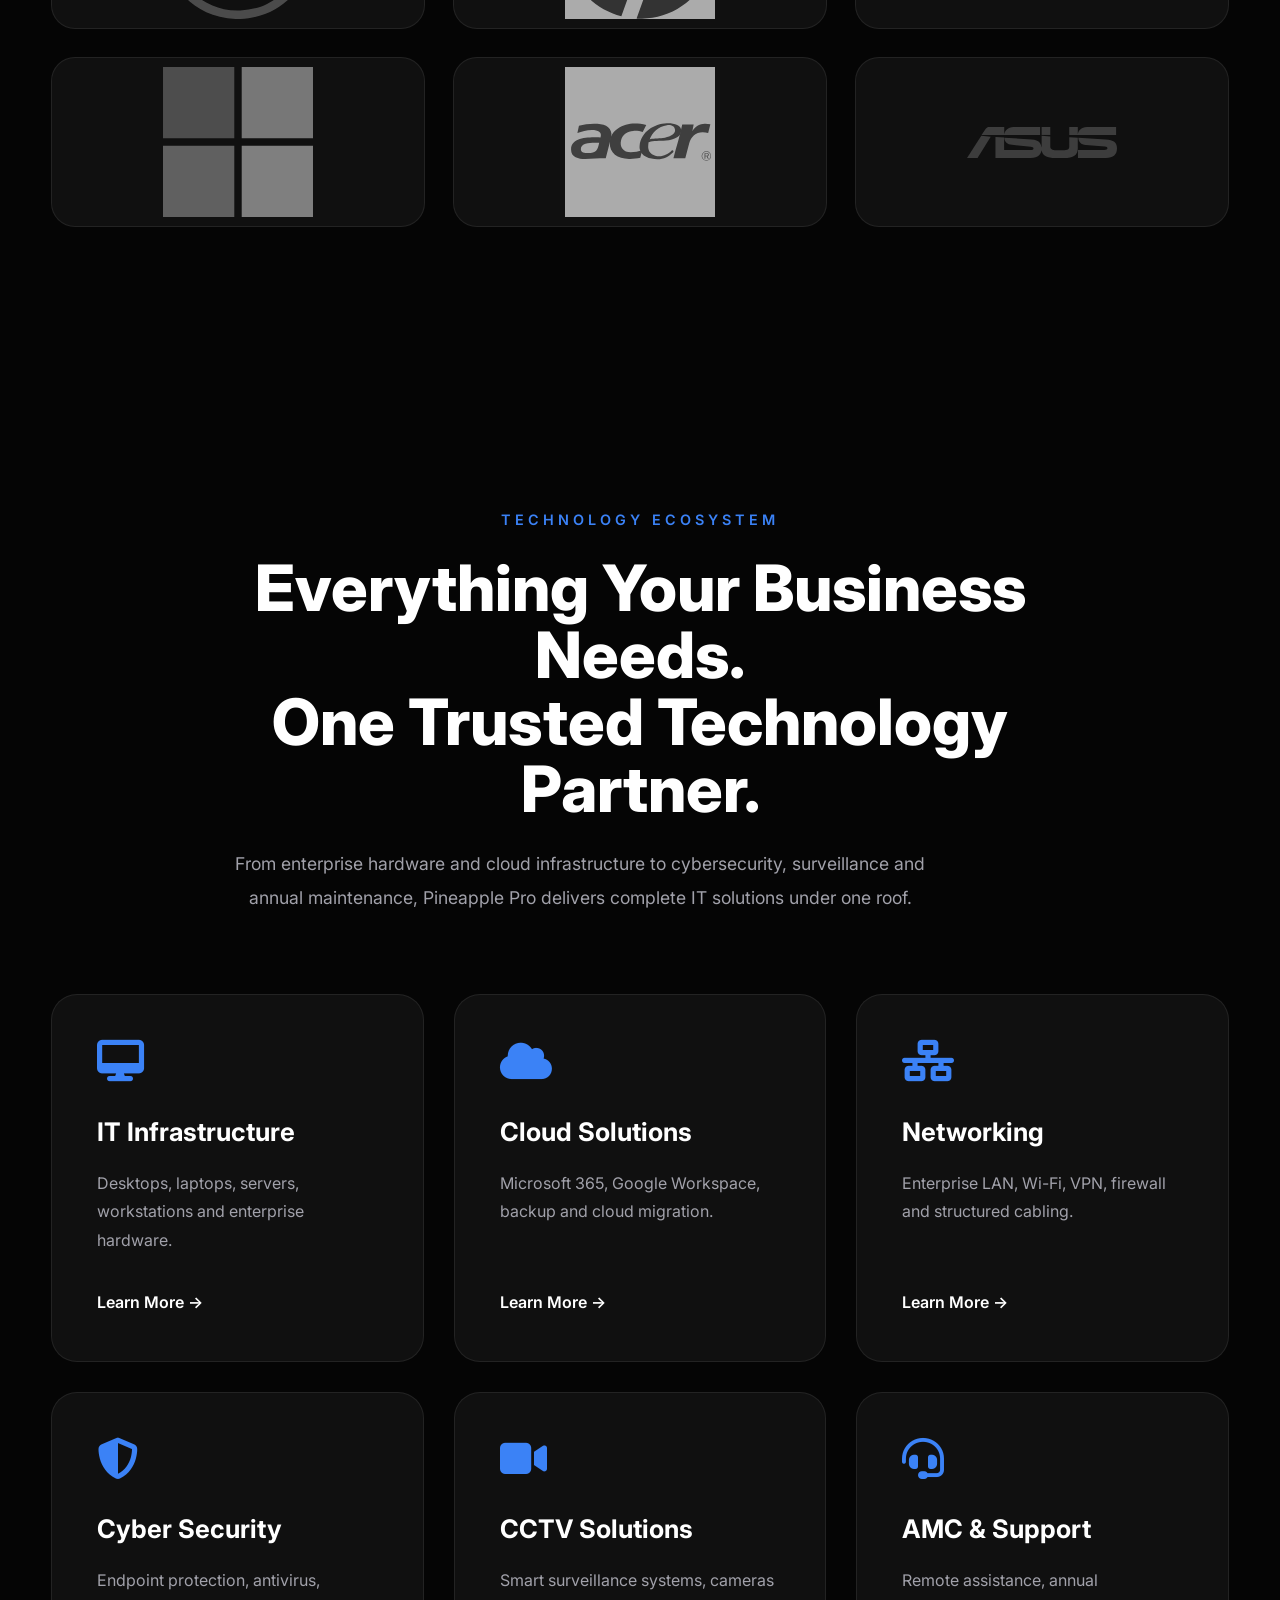
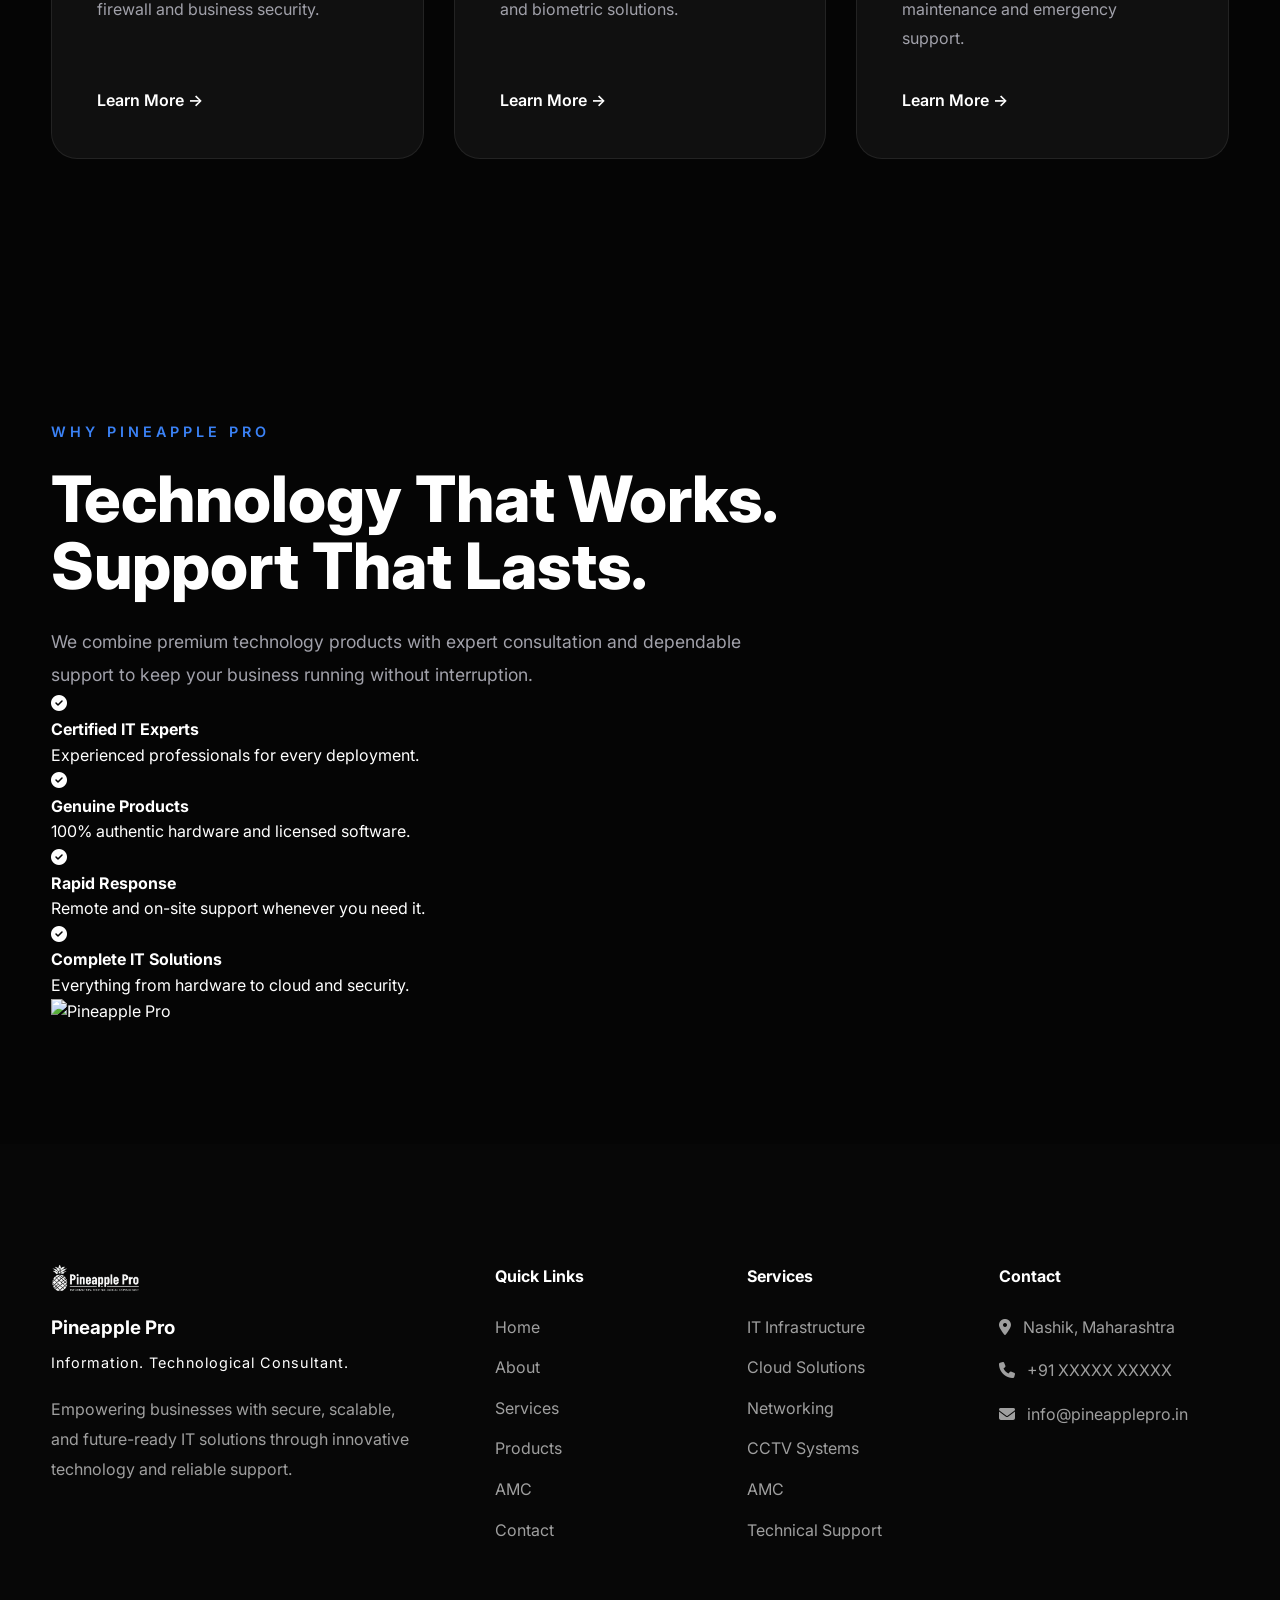
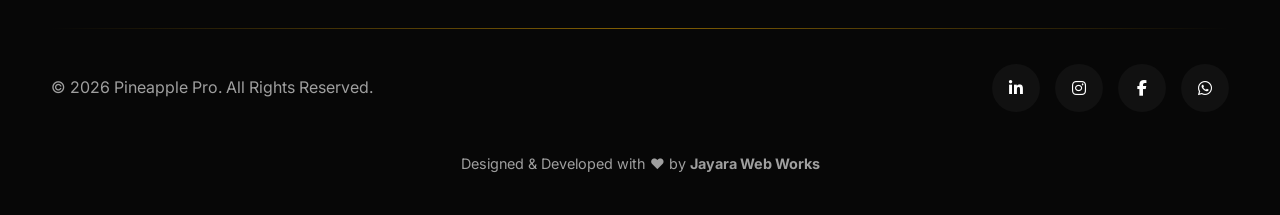
==== commit 4d0eae65: "Add 'Why Pineapple Pro' section to index.html" ====
--- a/index.html
+++ b/index.html
@@ -325,6 +325,108 @@
     </div>
 
 </section>
+
+        <!--==================================
+        WHY PINEAPPLE PRO
+===================================-->
+
+<section class="why">
+
+    <div class="container why-container">
+
+        <!-- Left -->
+
+        <div class="why-content">
+
+            <span class="section-tag">
+                WHY PINEAPPLE PRO
+            </span>
+
+            <h2 class="section-title">
+                Technology That Works.
+                <br>
+                Support That Lasts.
+            </h2>
+
+            <p class="section-description">
+                We combine premium technology products with expert
+                consultation and dependable support to keep your
+                business running without interruption.
+            </p>
+
+            <div class="why-list">
+
+                <div class="why-item">
+
+                    <i class="fa-solid fa-circle-check"></i>
+
+                    <div>
+
+                        <h4>Certified IT Experts</h4>
+
+                        <p>Experienced professionals for every deployment.</p>
+
+                    </div>
+
+                </div>
+
+                <div class="why-item">
+
+                    <i class="fa-solid fa-circle-check"></i>
+
+                    <div>
+
+                        <h4>Genuine Products</h4>
+
+                        <p>100% authentic hardware and licensed software.</p>
+
+                    </div>
+
+                </div>
+
+                <div class="why-item">
+
+                    <i class="fa-solid fa-circle-check"></i>
+
+                    <div>
+
+                        <h4>Rapid Response</h4>
+
+                        <p>Remote and on-site support whenever you need it.</p>
+
+                    </div>
+
+                </div>
+
+                <div class="why-item">
+
+                    <i class="fa-solid fa-circle-check"></i>
+
+                    <div>
+
+                        <h4>Complete IT Solutions</h4>
+
+                        <p>Everything from hardware to cloud and security.</p>
+
+                    </div>
+
+                </div>
+
+            </div>
+
+        </div>
+
+        <!-- Right -->
+
+        <div class="why-image">
+
+            <img src="assets/why.jpg" alt="Pineapple Pro">
+
+        </div>
+
+    </div>
+
+</section>
         <!--==========================================
                 FOOTER
 ===========================================-->
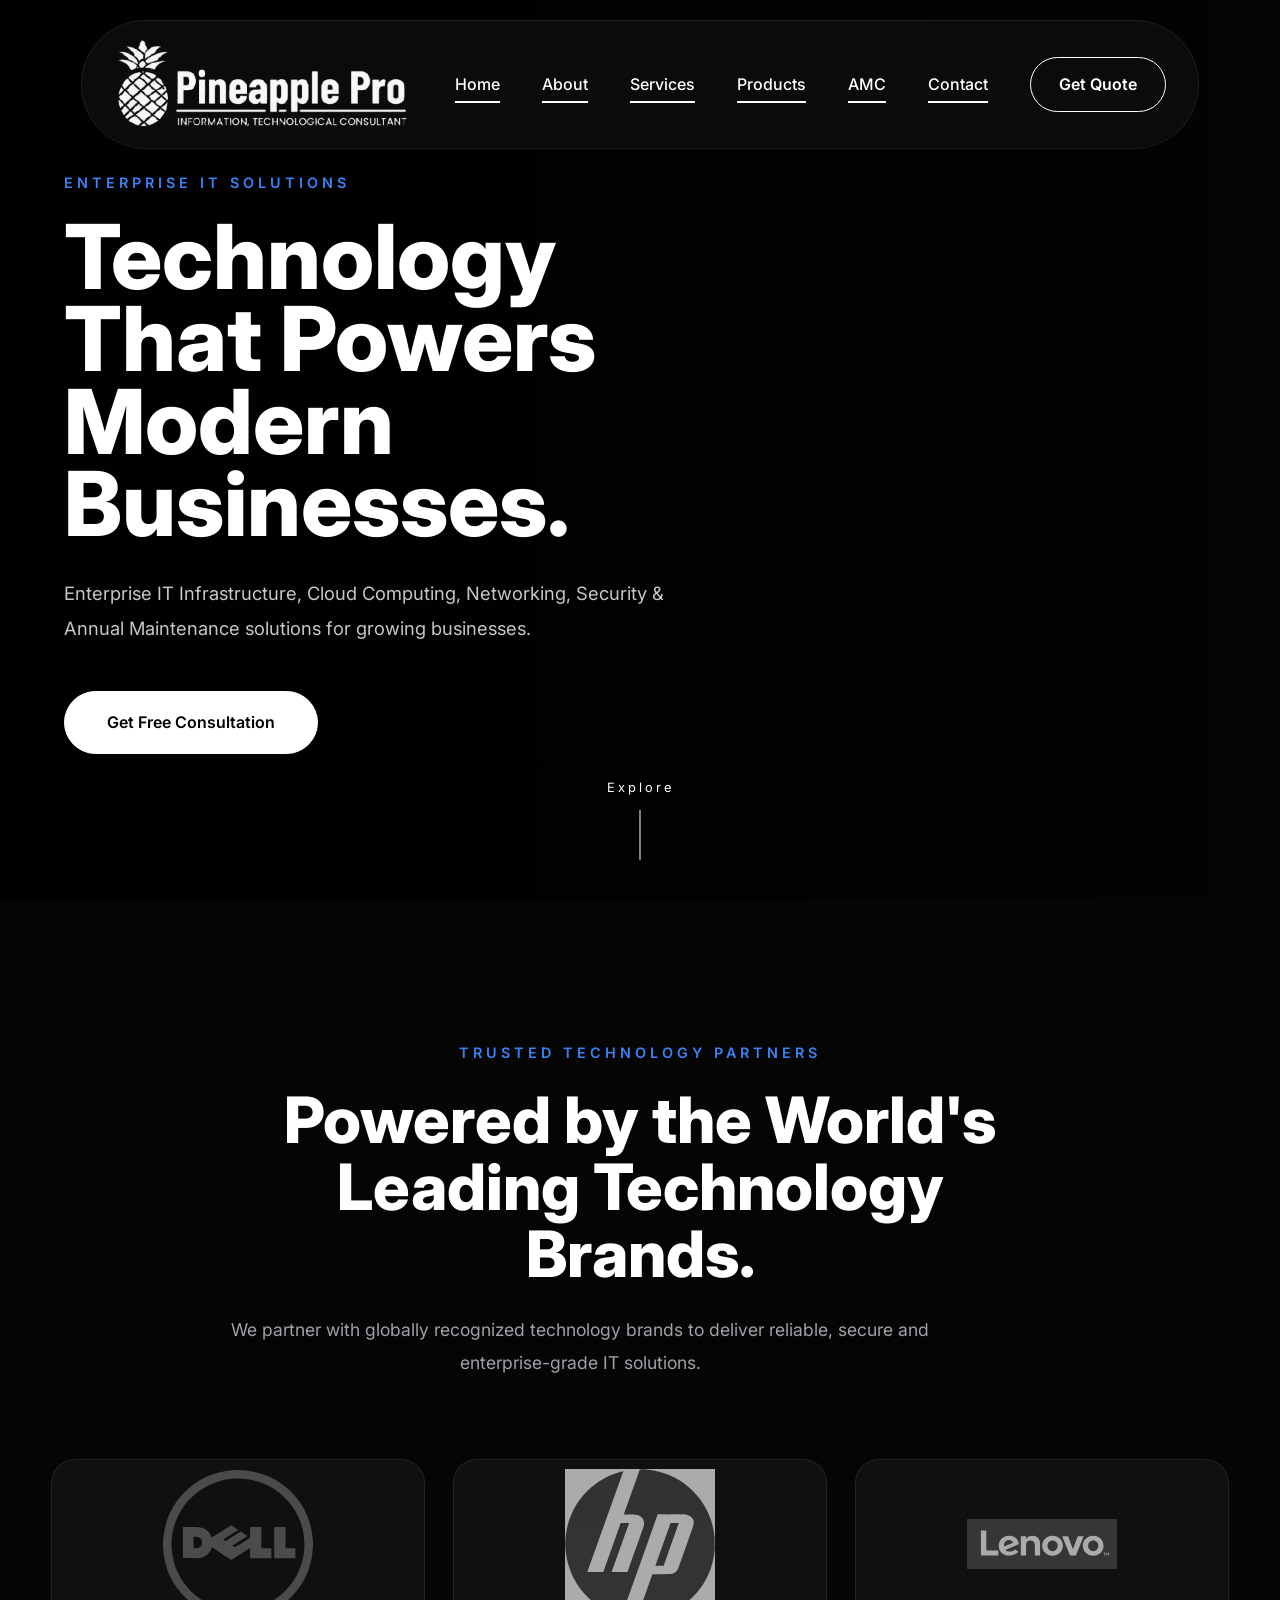
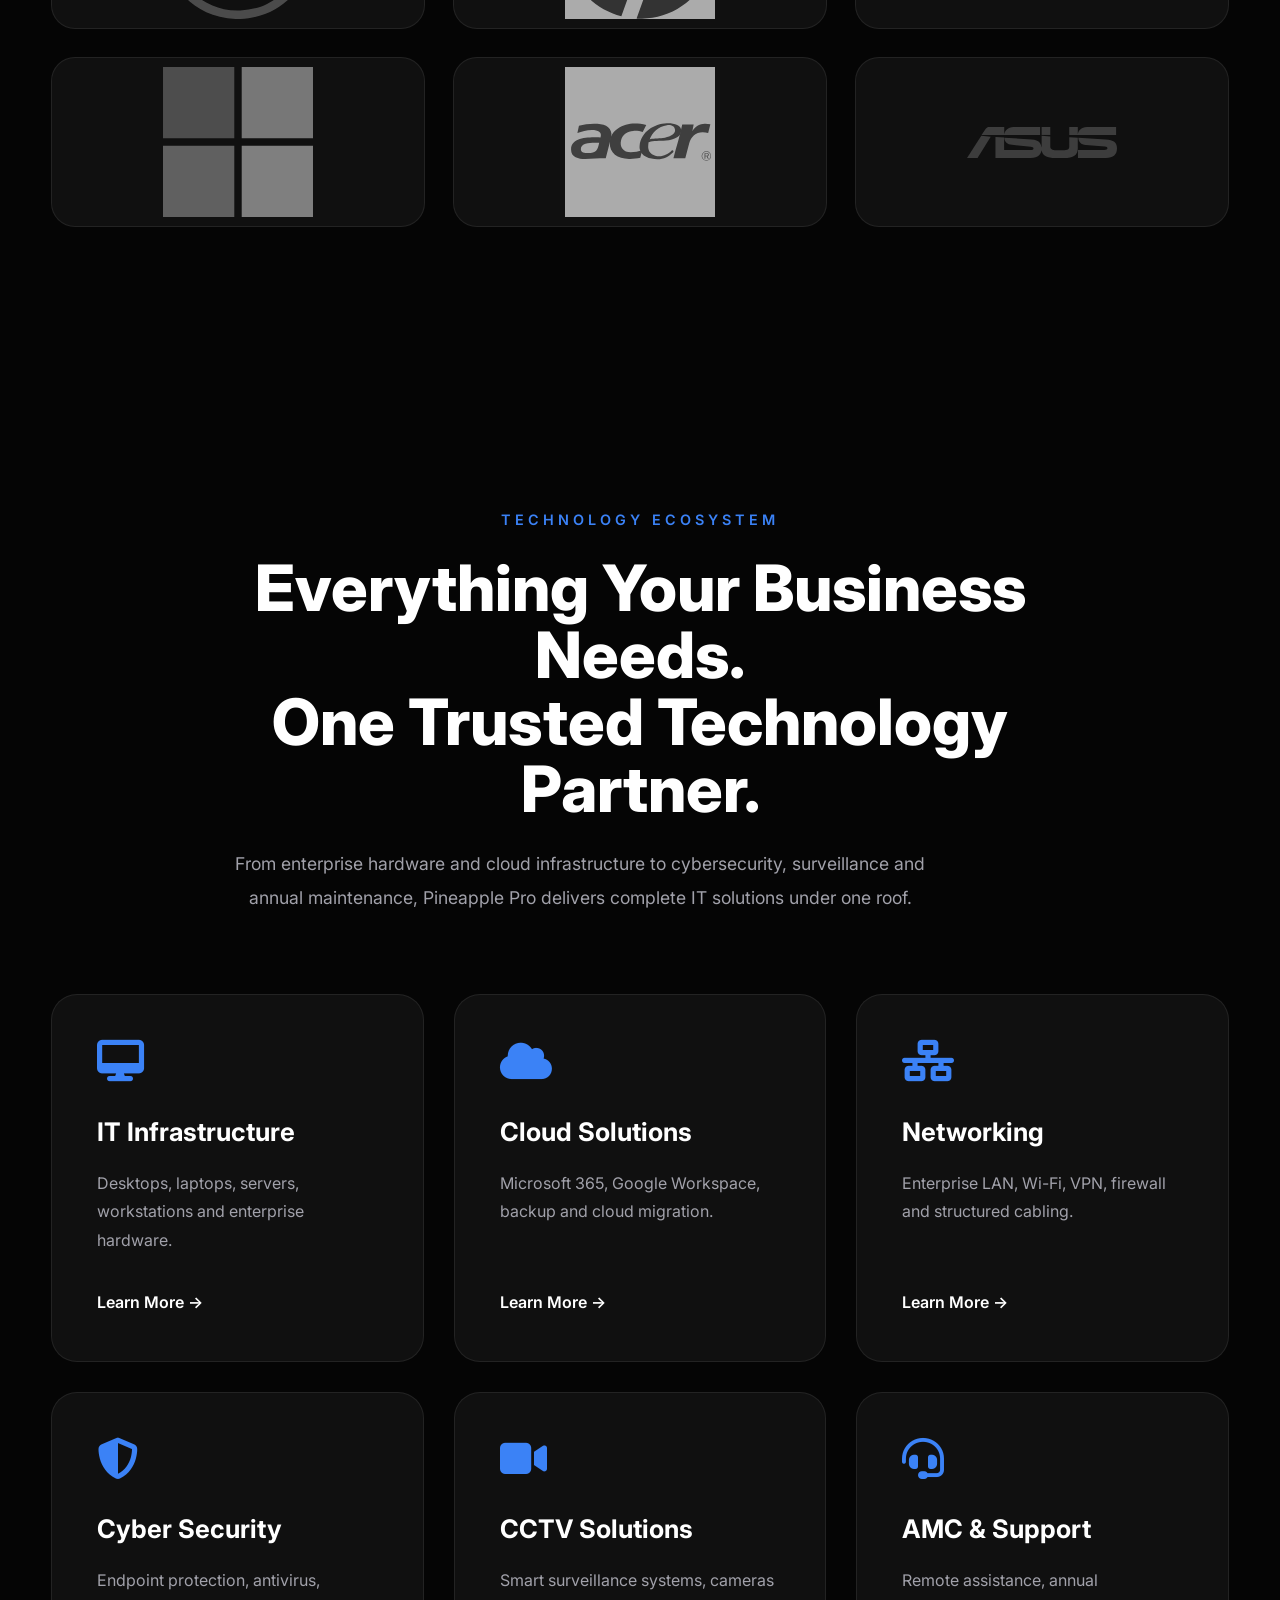
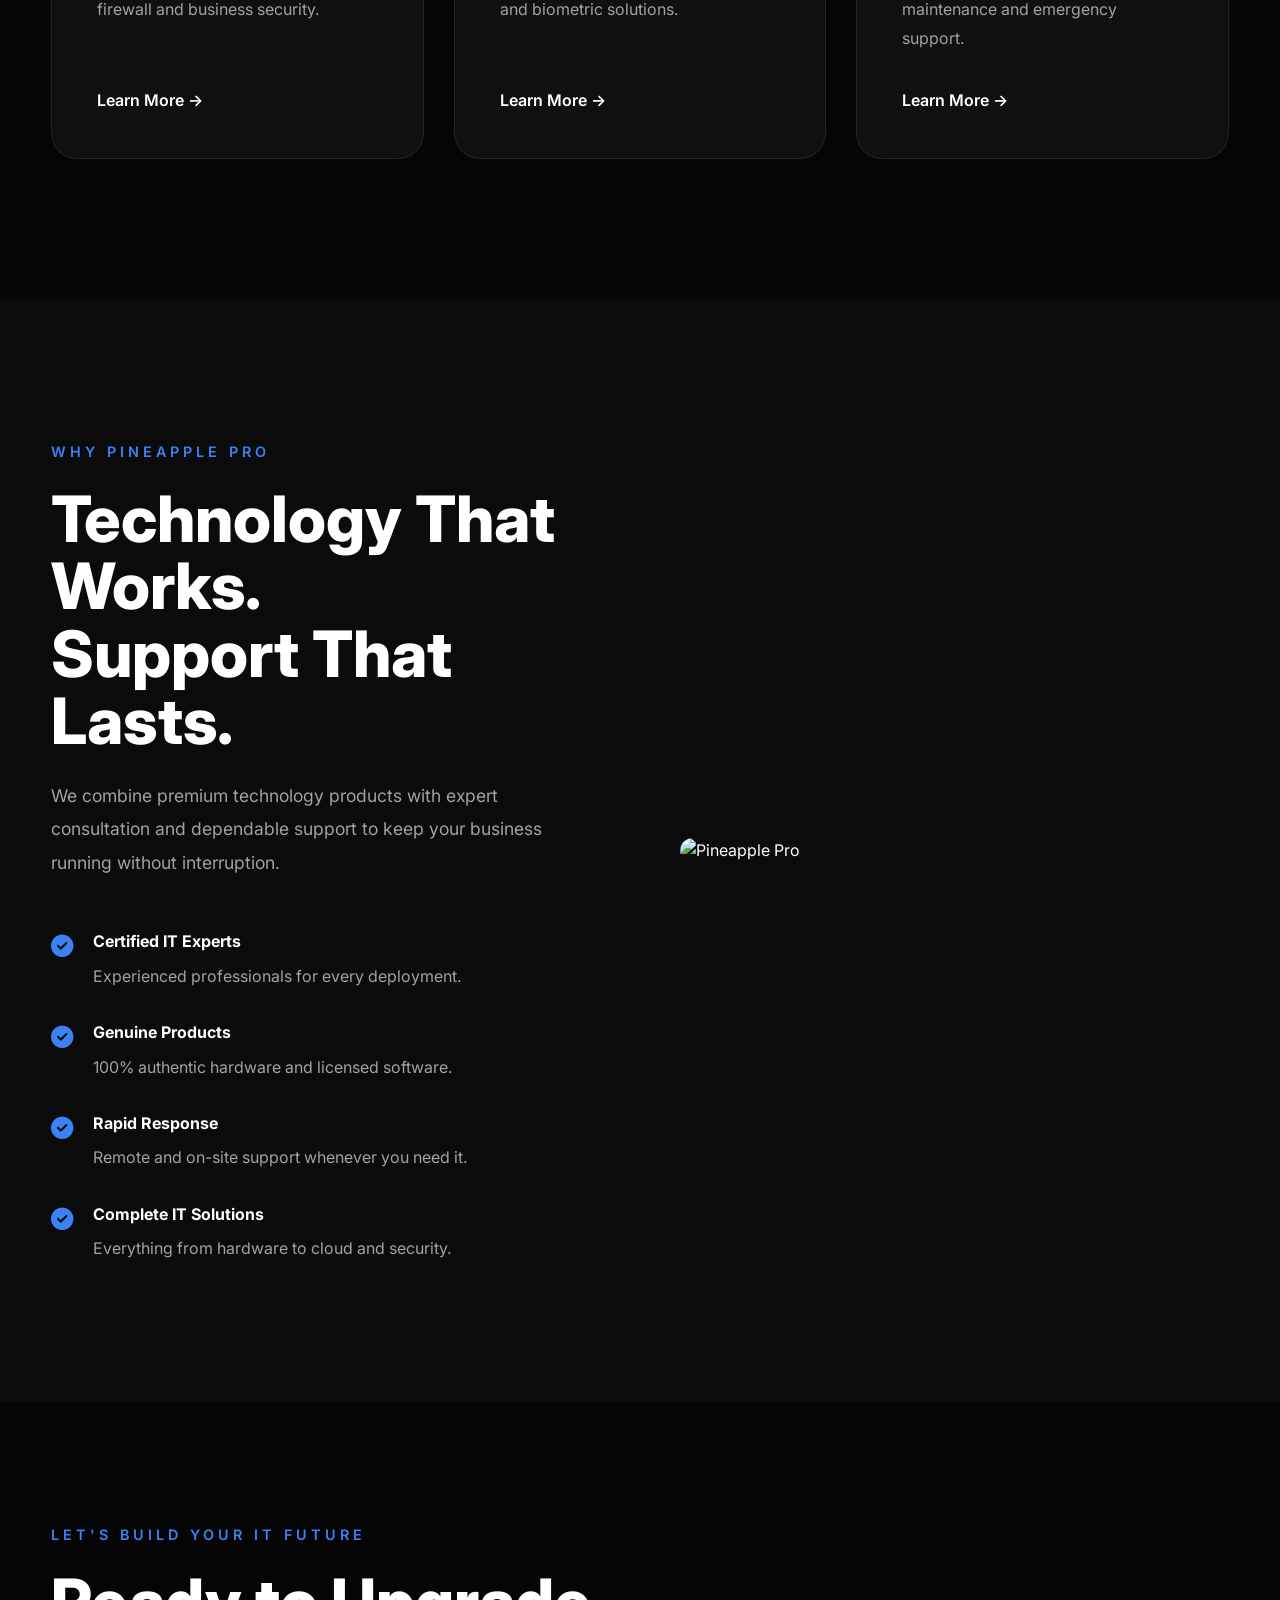
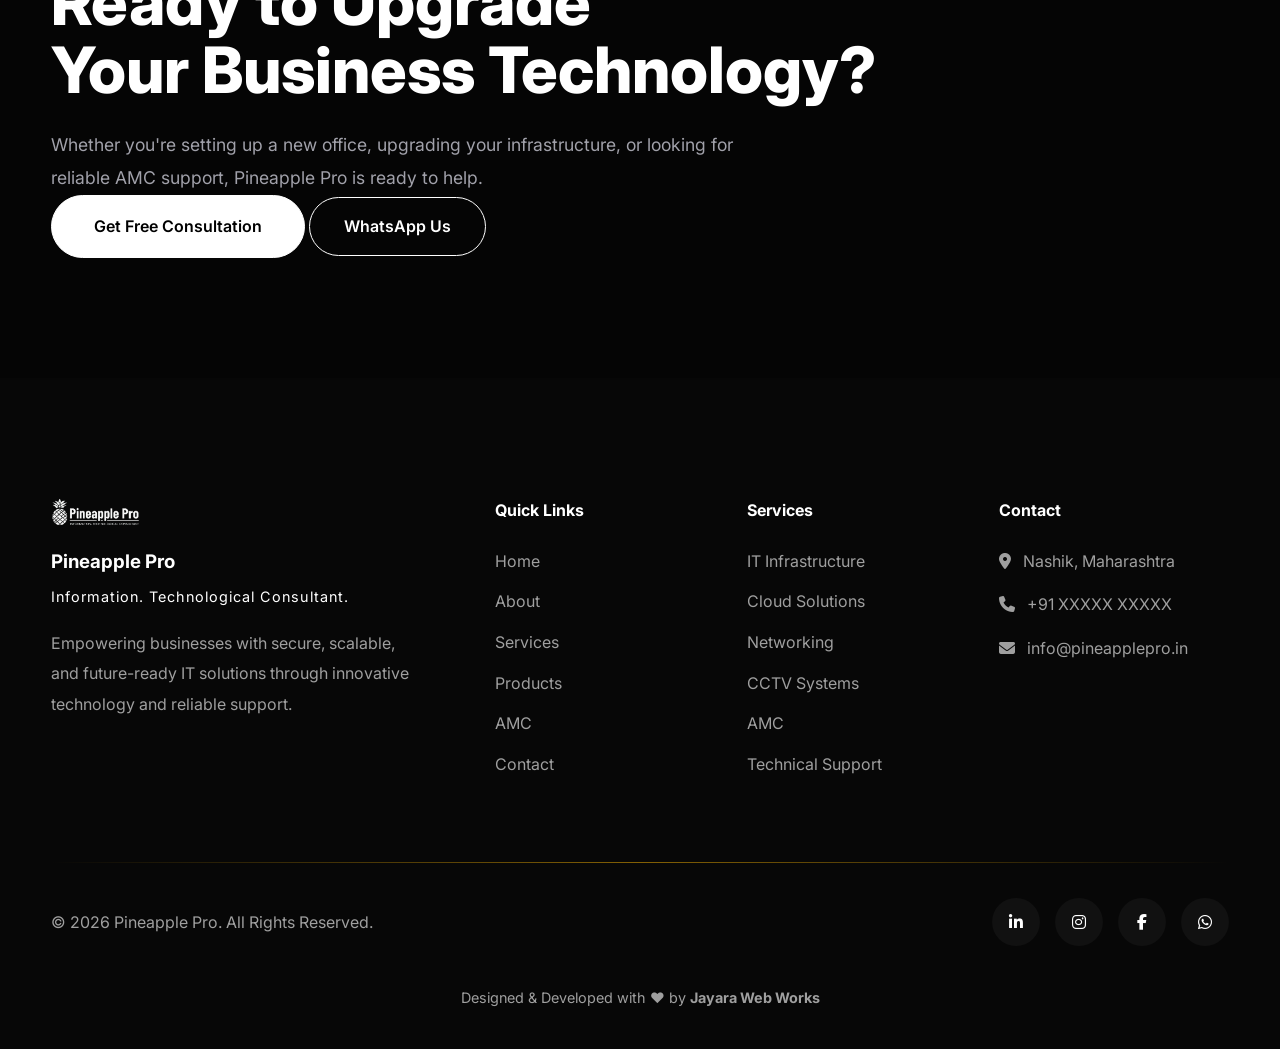
==== commit e6a7bf33: "Update index.html" ====
--- a/index.html
+++ b/index.html
@@ -427,6 +427,54 @@
     </div>
 
 </section>
+
+        <!--==================================
+        FINAL CTA
+===================================-->
+
+<section class="final-cta">
+
+    <div class="container">
+
+        <div class="cta-box">
+
+            <span class="section-tag">
+                LET'S BUILD YOUR IT FUTURE
+            </span>
+
+            <h2 class="section-title">
+                Ready to Upgrade
+                <br>
+                Your Business Technology?
+            </h2>
+
+            <p class="section-description">
+                Whether you're setting up a new office, upgrading your
+                infrastructure, or looking for reliable AMC support,
+                Pineapple Pro is ready to help.
+            </p>
+
+            <div class="cta-buttons">
+
+                <a href="contact.html" class="btn btn-primary">
+                    Get Free Consultation
+                </a>
+
+                <a href="https://wa.me/917972219776"
+                   target="_blank"
+                   class="btn btn-secondary">
+
+                    WhatsApp Us
+
+                </a>
+
+            </div>
+
+        </div>
+
+    </div>
+
+</section>
         <!--==========================================
                 FOOTER
 ===========================================-->
--- a/css/home.css
+++ b/css/home.css
@@ -763,3 +763,99 @@
 }
 
 }
+/*==================================
+        WHY SECTION
+==================================*/
+
+.why{
+
+    padding:140px 0;
+
+    background:#0b0b0b;
+
+}
+
+.why-container{
+
+    display:grid;
+
+    grid-template-columns:1fr 1fr;
+
+    gap:80px;
+
+    align-items:center;
+
+}
+
+.why-image img{
+
+    width:100%;
+
+    border-radius:30px;
+
+    display:block;
+
+}
+
+.why-list{
+
+    margin-top:50px;
+
+    display:flex;
+
+    flex-direction:column;
+
+    gap:30px;
+
+}
+
+.why-item{
+
+    display:flex;
+
+    gap:20px;
+
+}
+
+.why-item i{
+
+    color:#3B82F6;
+
+    font-size:1.4rem;
+
+    margin-top:6px;
+
+}
+
+.why-item h4{
+
+    color:#fff;
+
+    margin-bottom:8px;
+
+}
+
+.why-item p{
+
+    color:#A1A1AA;
+
+    line-height:1.7;
+
+}
+
+@media(max-width:992px){
+
+.why-container{
+
+    grid-template-columns:1fr;
+
+}
+
+.why-image{
+
+    order:-1;
+
+}
+
+}
+
